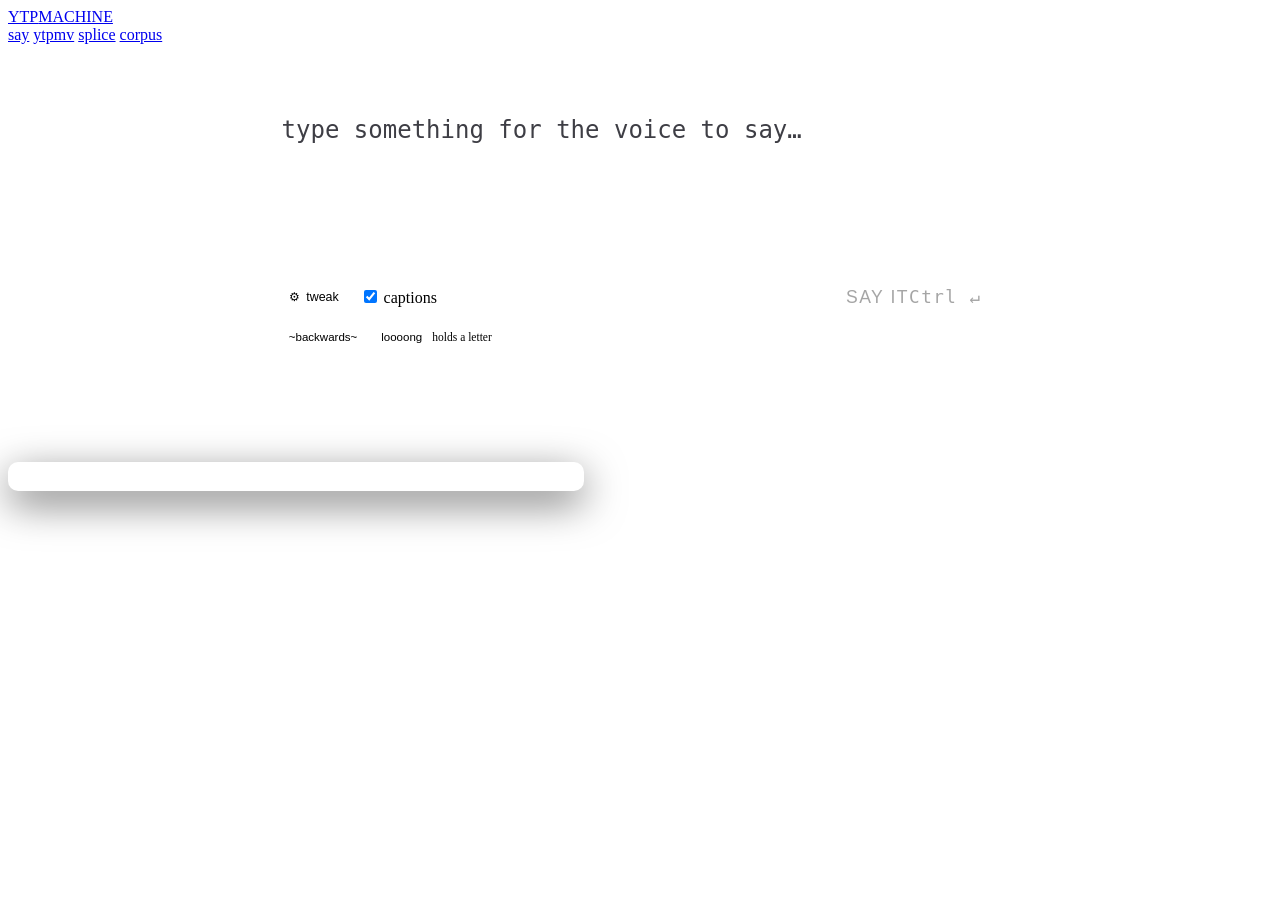
==== frontend/index.html @ 927f9fcd "A video that drops out mid-play is reloaded where it was, not declared gone Any playback error used " ====
<!DOCTYPE html>
<html lang="en">
<head>
  <meta charset="UTF-8" />
  <meta name="viewport" content="width=device-width, initial-scale=1.0" />
  <title>YTP Machine</title>
  <link rel="stylesheet" href="/theme.css">
<script src="/theme.js"></script>
  <style>
    main {
      width: min(760px, 100% - 2rem);
      margin: clamp(1.25rem, 5vh, 3rem) auto 3rem;
      display: flex; flex-direction: column; gap: 1rem;
    }

    /* ── Composer ── */
    .composer { padding: 1rem; }
    #input-wrap { position: relative; }
    #text-input {
      display: block; width: 100%;
      background: transparent; border: none; resize: none;
      font-size: clamp(1.15rem, 3.2vw, 1.5rem); line-height: 1.45;
      padding: .5rem .35rem .25rem; min-height: 5.5rem; max-height: 50vh;
      caret-color: var(--yellow);
    }
    #text-input:focus-visible { outline: none; }
    #text-view {
      font-size: clamp(1.15rem, 3.2vw, 1.5rem); line-height: 1.45;
      padding: .5rem .35rem .25rem; min-height: 5.5rem; max-height: 50vh; overflow-y: auto;
      white-space: pre-wrap; overflow-wrap: anywhere; cursor: text;
    }
    #text-view:focus-visible { outline: 1px dashed var(--line-2); border-radius: 6px; }
    #text-view .fxw { color: var(--yellow); border-bottom: 1px dashed rgba(255, 229, 0, .4); }
    #text-view .fxw.voiced { color: var(--violet); border-bottom-color: rgba(167, 139, 250, .5); }
    #text-view sup { font-size: .5em; margin-left: .1em; opacity: .75; }
    #text-input::placeholder { color: #3e3e45; }

    /* Live read of what will be said, word by word, as it is typed. */
    .chips { display: flex; flex-wrap: wrap; gap: .3rem; padding: .35rem .35rem .75rem; min-height: 1.9rem; }
    .chip {
      display: inline-flex; align-items: center; gap: .3rem;
      font-size: .74rem; line-height: 1; padding: .3rem .5rem; border-radius: 999px;
      border: 1px solid var(--line-2); color: var(--muted); background: var(--raised);
      animation: pop .18s var(--ease);
      white-space: nowrap;
    }
    .chip.found   { color: var(--green); border-color: #1d4d39; background: #0e1f18; }
    .chip.splice  { color: var(--amber); border-color: #5a4210; background: #211909; }
    .chip.noise   { color: var(--violet); border-color: #463763; background: #1a1526; }
    .chip.missing { color: var(--red); border-color: #5a1f1f; background: #220f0f; }
    .chip .mark { opacity: .7; font-size: .7rem; }
    .chip.more { color: var(--dim); border-style: dashed; }
    .chip .vo { font-size: .6rem; color: var(--violet); margin-left: .25rem; }
    .chip.sel { outline: 2px solid var(--yellow); outline-offset: 1px; }
    .pop .ph .title { flex: 1; min-width: 0; overflow: hidden; text-overflow: ellipsis; white-space: nowrap; }
    @keyframes pop { from { transform: scale(.85); opacity: 0; } to { transform: none; opacity: 1; } }

    .bar {
      display: flex; align-items: center; justify-content: space-between; gap: .75rem; flex-wrap: wrap;
      border-top: 1px solid var(--line); padding-top: .75rem;
    }
    .bar .left { display: flex; align-items: center; gap: .5rem; flex-wrap: wrap; }
    .ghost {
      display: inline-flex; align-items: center; gap: .4rem; cursor: pointer;
      background: transparent; border: 1px solid var(--line-2); border-radius: 999px;
      padding: .38rem .8rem; font-size: .78rem; color: var(--muted);
      transition: color .15s, border-color .15s, background .15s;
    }
    .ghost:hover { color: var(--text); border-color: #4a4a52; }
    .ghost[aria-expanded="true"] { color: #000; background: var(--yellow); border-color: var(--yellow); }
    .ghost .dot { width: 6px; height: 6px; border-radius: 50%; background: var(--amber); display: none; }
    .ghost.changed .dot { display: inline-block; }
    .ghost[aria-expanded="true"] .dot { background: #000; }


    .meter { color: var(--dim); font-size: .72rem; padding-left: .25rem; }
    .meter b { color: var(--muted); font-weight: 500; }
    .meter.warn, .meter.warn b { color: var(--amber); }

    .go {
      display: inline-flex; align-items: center; cursor: pointer;
      background: var(--yellow); color: #000; border: none; border-radius: 999px;
      font-family: Impact, 'Arial Black', sans-serif; font-size: 1.1rem; letter-spacing: 1.5px;
      padding: .6rem 1.4rem .55rem;
      box-shadow: 0 6px 20px rgba(255, 229, 0, .18);
      transition: transform .12s var(--ease), background .15s, box-shadow .15s, opacity .15s;
    }
    .go:hover { background: var(--yellow-2); box-shadow: 0 8px 26px rgba(255, 229, 0, .28); }
    .go:active { transform: scale(.97); }
    .go:disabled { opacity: .35; cursor: not-allowed; box-shadow: none; transform: none; }

    /* ── Tweaks ── */
    .tweaks {
      display: grid; grid-template-rows: 0fr; transition: grid-template-rows .28s var(--ease);
    }
    .tweaks.open { grid-template-rows: 1fr; }
    .tweaks > .inner { overflow: hidden; min-height: 0; }
    .tweaks .body { padding: 1rem .35rem .25rem; display: flex; flex-direction: column; gap: 1rem; }
    .presets { display: flex; flex-wrap: wrap; gap: .35rem; }
    .presets button {
      cursor: pointer; background: var(--raised); border: 1px solid var(--line-2); border-radius: 999px;
      padding: .32rem .75rem; font-size: .75rem; color: var(--muted); transition: all .15s;
    }
    .presets button:hover { color: var(--text); border-color: #4a4a52; }
    .presets button.on { color: #000; background: var(--yellow); border-color: var(--yellow); }
    .sliders { display: grid; grid-template-columns: repeat(auto-fit, minmax(210px, 1fr)); gap: .9rem 1.4rem; }
    .slider { display: grid; grid-template-columns: 1fr auto; gap: .35rem .5rem; align-items: center; }
    .slider .name { color: var(--muted); font-size: .75rem; }
    .slider output { color: var(--text); font-size: .75rem; font-variant-numeric: tabular-nums; }
    .slider input { grid-column: 1 / -1; }
    .toggles { display: flex; flex-wrap: wrap; gap: .6rem 1.4rem; }
    .sing-panel { border-top: 1px dashed var(--line); padding-top: .9rem; display: flex; flex-direction: column; gap: .9rem; }
    .sing-midi { display: flex; flex-wrap: wrap; align-items: center; gap: .5rem .8rem; color: var(--muted); font-size: .75rem; }
    .chip.sung { cursor: ns-resize; user-select: none; }
    .chip .note { color: var(--yellow); font-size: .68rem; }
    .voice-settings {
      display: flex; flex-wrap: wrap; align-items: center; gap: .5rem .9rem;
      border-top: 1px dashed var(--line); padding-top: .9rem; color: var(--dim); font-size: .72rem;
    }
    .voice-settings label { display: inline-flex; align-items: center; gap: .45rem; color: var(--muted); font-size: .75rem; }
    #units-input {
      width: 3.6rem; background: var(--raised); border: 1px solid var(--line-2); border-radius: 8px;
      padding: .35rem .4rem; text-align: center; font-size: .8rem; -moz-appearance: textfield;
    }
    #units-input::-webkit-inner-spin-button, #units-input::-webkit-outer-spin-button { -webkit-appearance: none; }
    .linkish { background: none; border: none; padding: 0; color: var(--dim); cursor: pointer; font-size: .72rem; text-decoration: underline dotted; }
    .linkish:hover { color: var(--yellow); }
    .voice-settings .linkish { margin-left: auto; }

    .helpers { display: flex; flex-wrap: wrap; align-items: center; gap: .35rem .6rem; padding: .8rem .35rem 0; color: var(--dim); font-size: .72rem; }
    .helpers button {
      cursor: pointer; background: none; border: 1px solid var(--line); border-radius: 6px;
      padding: .12rem .45rem; font-size: .72rem; color: var(--muted); transition: all .15s;
    }
    .helpers button:hover { color: var(--yellow); border-color: var(--yellow); }
    .helpers button.linkish { border: none; text-decoration: underline dotted; }
    .helpers button b { color: var(--dim); font-weight: 400; }

    /* ── Suggestions ── */
    #suggest-box {
      position: absolute; top: calc(100% + 4px); left: 0; right: 0; z-index: 20;
      background: #18181b; border: 1px solid var(--line-2); border-radius: 10px;
      box-shadow: 0 16px 40px rgba(0,0,0,.55); max-height: 250px; overflow-y: auto;
      opacity: 0; transform: translateY(-4px); pointer-events: none; transition: opacity .12s, transform .12s var(--ease);
    }
    #suggest-box.open { opacity: 1; transform: none; pointer-events: auto; }
    .suggest-item { display: flex; justify-content: space-between; gap: 1rem; padding: .45rem .8rem; cursor: pointer; font-size: .9rem; }
    .suggest-item:hover, .suggest-item.active { background: #24242a; }
    .suggest-item .s-meta { font-size: .68rem; border-radius: 999px; padding: .1rem .5rem; align-self: center; }
    .suggest-item.phrase .s-meta { color: var(--blue); background: #0b2230; }
    .suggest-item.vocab .s-meta { color: var(--green); background: #0e1f18; }

    /* ── Progress ── */
    .progress { margin-top: .9rem; }
    .progress .track { height: 3px; background: var(--line); border-radius: 999px; overflow: hidden; }
    #progress-bar { height: 100%; width: 0; background: var(--yellow); border-radius: 999px; transition: width .35s var(--ease); }
    .progress.indeterminate #progress-bar { width: 30%; animation: slide 1.3s ease-in-out infinite; }
    @keyframes slide { from { transform: translateX(-100%); } to { transform: translateX(340%); } }
    #status { margin-top: .5rem; font-size: .76rem; color: var(--muted); min-height: 1.1em; }
    #status.error { color: var(--red); }

    /* ── Result ── */
    .result { padding: .75rem; overflow: hidden; animation: rise .35s var(--ease); }
    @keyframes rise { from { transform: translateY(8px); opacity: 0; } to { transform: none; opacity: 1; } }
    .result video { display: block; width: 100%; border-radius: 8px; background: #000; aspect-ratio: 16 / 9; }
    .words { display: flex; flex-wrap: wrap; gap: .3rem; padding: .8rem .15rem .2rem; }
    .word {
      position: relative; display: inline-flex; align-items: center; gap: .25rem;
      font-size: .8rem; padding: .28rem .55rem; border-radius: 7px; cursor: pointer;
      border: 1px solid var(--line-2); background: var(--raised); color: var(--muted);
      transition: transform .12s var(--ease), background .15s, color .15s, border-color .15s, box-shadow .15s;
    }
    .word:hover { transform: translateY(-1px); }
    .word.found   { color: var(--green); border-color: #1d4d39; }
    .word.run     { color: var(--blue); border-color: #164560; }
    .word.spliced { color: var(--amber); border-color: #5a4210; }
    .word.spliced.approx { border-style: dashed; }
    .word.missing { color: var(--red); border-color: #5a1f1f; cursor: default; }
    .word.now { background: var(--yellow); color: #000; border-color: var(--yellow); box-shadow: 0 0 0 3px rgba(255,229,0,.15); }
    /* Floated above the word rather than inline: widening a word on hover
       reflowed every line after it, and a clicked word stayed wide. */
    .word .acts {
      position: absolute; bottom: calc(100% - 3px); left: 50%; transform: translateX(-50%); z-index: 5;
      display: inline-flex; gap: .15rem; padding: .2rem .35rem; border-radius: 7px;
      background: var(--surface); border: 1px solid var(--line-2); box-shadow: 0 6px 18px rgba(0,0,0,.45);
      opacity: 0; pointer-events: none; transition: opacity .12s;
    }
    .word:hover .acts, .word:focus-visible .acts, .word .acts:focus-within { opacity: 1; pointer-events: auto; }
    .word .acts > * {
      background: none; border: none; cursor: pointer; font-size: .72rem; line-height: 1; padding: 0 .12rem;
      color: inherit; text-decoration: none; opacity: .65;
    }
    .word .acts > *:hover { opacity: 1; }
    .word .acts .on { opacity: 1; }
    .word.voted-down { opacity: .55; }
    .chip { cursor: pointer; }
    .chip .fx { color: var(--violet); font-size: .66rem; }
    .pop {
      position: absolute; z-index: 60; width: 34rem; max-width: calc(100vw - 2rem);
      background: var(--surface); border: 1px solid var(--line-2); border-radius: 10px;
      box-shadow: 0 12px 40px rgba(0,0,0,.55); padding: .7rem .8rem; display: flex; flex-direction: column; gap: .5rem;
    }
    .pop .ph { color: var(--text); font-size: .8rem; display: flex; justify-content: space-between; gap: .5rem; }
    .pop .row { display: grid; grid-template-columns: 5.2rem 1fr; align-items: center; gap: .5rem; }
    .pop { gap: .85rem; padding: .9rem 1rem; }
    .pop .sliders { grid-template-columns: repeat(auto-fit, minmax(14rem, 1fr)); }
    .pop .row > span { color: var(--dim); font-size: .7rem; }
    .pop .seg { display: flex; flex-wrap: wrap; gap: .25rem; }
    .pop .seg button { padding: .22rem .5rem; font-size: .7rem; border-radius: 999px; color: var(--muted); }
    .pop .seg button.on { background: var(--yellow); border-color: var(--yellow); color: #000; }
    .pop .kinds { display: flex; flex-direction: column; gap: .3rem; }
    .pop .glitches { display: flex; flex-wrap: wrap; gap: .3rem; }
    .pop .glitches button { padding: .2rem .5rem; font-size: .72rem; border-radius: 999px; }
    .pop .glitches button.on { border-color: var(--yellow); color: var(--yellow); }
    .pop .clips { display: flex; flex-direction: column; gap: .25rem; max-height: 13rem; overflow-y: auto; }
    .pop .clip { display: grid; grid-template-columns: 1.6rem 1fr auto; gap: .5rem; align-items: center; padding: .3rem .45rem; border-radius: 7px; text-align: left; white-space: normal; justify-content: stretch; }
    .pop .clip.on { border-color: var(--yellow); }
    .pop .clip .src { color: var(--text); font-size: .72rem; overflow: hidden; text-overflow: ellipsis; white-space: nowrap; }
    .pop .clip .meta { color: var(--dim); font-size: .66rem; white-space: nowrap; }
    .pop .clip .play { width: 1.6rem; height: 1.6rem; padding: 0; border-radius: 50%; }
    .pop .kinds button { justify-content: flex-start; font-size: .75rem; }
    @media (hover: none) { .word:focus .acts { opacity: 1; pointer-events: auto; } }
    .result-bar { display: flex; align-items: center; justify-content: space-between; gap: .6rem; flex-wrap: wrap; padding: .6rem .15rem .1rem; }
    #summary { color: var(--dim); font-size: .74rem; }
    .result-bar .acts2 { display: flex; gap: .4rem; }
    .legend { display: flex; flex-wrap: wrap; gap: .8rem; padding: .3rem .15rem 0; color: var(--dim); font-size: .68rem; }
    .legend i { display: inline-block; width: 7px; height: 7px; border-radius: 50%; margin-right: .3rem; vertical-align: middle; }

    /* ── History ── */
    .history h3 { font-size: .7rem; letter-spacing: 1.5px; text-transform: uppercase; color: var(--dim); font-weight: 500; margin: .5rem .25rem .5rem; }
    #history-list { display: flex; flex-direction: column; gap: .3rem; }
    .past {
      display: flex; align-items: center; gap: .75rem; width: 100%; text-align: left; cursor: pointer;
      background: transparent; border: 1px solid transparent; border-radius: 10px; padding: .55rem .7rem;
      color: var(--muted); transition: background .15s, border-color .15s, color .15s;
    }
    .past:hover { background: var(--surface); border-color: var(--line); color: var(--text); }
    .past.current { border-color: var(--line-2); color: var(--text); }
    .past .play { color: var(--yellow); font-size: .8rem; }
    .past .said { flex: 1; overflow: hidden; text-overflow: ellipsis; white-space: nowrap; font-size: .82rem; }
    .past .when { color: var(--dim); font-size: .7rem; white-space: nowrap; }

    footer { text-align: center; color: #3c3c43; font-size: .7rem; padding: 0 1rem 2rem; line-height: 1.9; }
    footer b { color: var(--dim); font-weight: 500; }

    @media (max-width: 640px) {
      .bar { flex-direction: column-reverse; align-items: stretch; }
      .go { justify-content: center; padding: .8rem; }
      .go kbd { display: none; }
    }
  </style>
</head>
<body>

<header class="top">
  <a class="brand" href="/">YTP<span>MACHINE</span></a>
  <nav aria-label="Pages">
    <a class="on" href="/">say</a>
    <a href="/ytpmv.html">ytpmv</a>
    <a href="/splice.html">splice</a>
    <a href="/editor.html">corpus</a>
  </nav>
  <div class="spacer"></div>
  <label class="pill-select" id="corpus-wrap" hidden>voice <select id="corpus-select"></select></label>
</header>

<main>
  <section class="card composer">
    <form id="form" autocomplete="off">
      <div id="input-wrap">
        <textarea id="text-input" rows="2" spellcheck="false" aria-label="What should be said"
                  placeholder="type something for the voice to say…"></textarea>
        <div id="text-view" tabindex="0" role="button" hidden
             title="click to edit; words with effects are marked, hover one to see them"></div>
        <div id="suggest-box" role="listbox"></div>
      </div>
      <div id="chips" class="chips" aria-live="polite"></div>

      <div class="bar">
        <div class="left">
          <button type="button" class="ghost" id="tweak-btn" aria-expanded="false" aria-controls="tweaks">
            <span aria-hidden="true">⚙</span> tweak <span class="dot" title="changed from the defaults"></span>
          </button>
          <label class="switch" title="Burn each word onto the picture as it is said">
            <input type="checkbox" id="subtitles" checked><span class="track"></span> captions
          </label>
          <span id="input-meter" class="meter"></span>
        </div>
        <button type="submit" id="submit-btn" class="go">SAY IT<kbd>Ctrl ↵</kbd></button>
      </div>

      <div class="tweaks" id="tweaks">
        <div class="inner">
          <div class="body">
            <div class="presets" id="presets" role="group" aria-label="Presets"></div>
            <div class="sliders" id="sliders"></div>
            <div class="toggles" id="toggles"></div>
            <div class="sing-panel" id="sing-panel" hidden>
              <div class="section-label" style="margin:0">the tune</div>
              <div class="sliders" id="sing-sliders"></div>
              <div class="sing-midi">
                <label title="Sing to the top line of a MIDI file instead of a tune shape, one note a word">tune from a MIDI
                  <input type="file" id="sing-file" accept=".mid,.midi,audio/midi"></label>
                <select id="sing-part" hidden title="Which part of the file is the tune"></select>
                <span id="sing-midi-name" class="hint"></span>
                <button type="button" class="linkish" id="sing-midi-clear" hidden>use the tune shape</button>
              </div>
              <div class="hint"><b>Click a word chip</b> to move that word up or down from the tune.</div>
            </div>
            <div class="voice-settings" id="splice-wrap" hidden>
              <span>for this voice</span>
              <label title="How hard to try for a word the voice never said">effort
                <select id="splice-select">
                  <option value="strict">strict — real clips only</option>
                  <option value="loose">loose — near-enough sounds</option>
                  <option value="desperate">desperate — say it regardless</option>
                </select>
              </label>
              <label title="How many pieces a word may be built from. Every piece is a join, and a join is where a splice sounds like one.">pieces
                <input id="units-input" type="number" min="2" max="24" step="1">
              </label>
              <button type="button" class="linkish" id="tweak-reset">reset tweaks</button>
            </div>
          </div>
        </div>
      </div>

      <div class="helpers">
        <span><button type="button" data-insert="~word~">~backwards~</button></span>
        <span><button type="button" data-insert="sooooo">loooong</button> holds a letter</span>
        <span id="noise-box" hidden>· noises: <span id="noise-list"></span></span>
      </div>
    </form>

    <div class="progress" id="progress" hidden>
      <div class="track"><div id="progress-bar"></div></div>
    </div>
    <div id="status" role="status"></div>
  </section>

  <section class="card result" id="result" hidden>
    <video id="output-video" controls playsinline></video>
    <div class="words" id="word-results"></div>
    <div class="legend">
      <span><i style="background:var(--blue)"></i>real phrase</span>
      <span><i style="background:var(--green)"></i>clip</span>
      <span><i style="background:var(--amber)"></i>spliced</span>
      <span><i style="background:var(--red)"></i>missing</span>
      <span>click a word to jump to it</span>
    </div>
    <div class="result-bar">
      <span id="summary"></span>
      <div class="acts2">
        <button type="button" class="btn" id="same-btn" title="This exact video again, same takes and same chaos, with the settings as they are now" hidden>⟲ same</button>
        <button type="button" class="btn" id="again-btn" title="Same words, picked again">↻ again</button>
        <a class="btn primary" id="download-link" download>⤓ download</a>
      </div>
    </div>
  </section>

  <section class="history" id="history" hidden>
    <h3>recent</h3>
    <div id="history-list"></div>
  </section>
</main>

<footer>
  <span id="stats"></span>
</footer>

<script>
(() => {
  const $ = (id) => document.getElementById(id);
  const textInput = $('text-input'), submitBtn = $('submit-btn'), statusEl = $('status');
  const store = {
    get(k, d) { try { const v = JSON.parse(localStorage.getItem(k)); return v ?? d; } catch { return d; } },
    set(k, v) { try { localStorage.setItem(k, JSON.stringify(v)); } catch {} },
  };
  const esc = (s) => String(s ?? '').replace(/[&<>"]/g, c => ({ '&': '&amp;', '<': '&lt;', '>': '&gt;', '"': '&quot;' }[c]));

  // Every response through here, so a proxy's HTML error page is reported as
  // what it is rather than as a JSON parse error.
  async function fetchJson(url, opts) {
    let r;
    try { r = await fetch(url, opts); } catch (e) { return { error: `could not reach the server (${e.message})` }; }
    const raw = await r.text();
    try { return { ok: r.ok, status: r.status, data: JSON.parse(raw) }; }
    catch { return { error: `the server replied ${r.status} with something that isn't JSON` + (raw.trim() ? ` — ${raw.trim().slice(0, 120)}` : '') }; }
  }
  const postJson = (url, body) => fetchJson(url, { method: 'POST', headers: { 'Content-Type': 'application/json' }, body: JSON.stringify(body) });

  // ── Settings ──────────────────────────────────────────────────────────────
  // What app/generate.py's OPTIONS accepts. Kept in this browser, sent with
  // every sentence.
  const SLIDERS = [
    { key: 'speed', name: 'speed', min: 0.5, max: 2, step: 0.05, def: 1, fmt: v => `${v.toFixed(2)}×`,
      hint: 'The whole video faster or slower. The voice keeps its pitch.' },
    { key: 'pitch', name: 'pitch', min: -12, max: 12, step: 1, def: 0, fmt: v => v === 0 ? 'as recorded' : `${v > 0 ? '+' : ''}${v} semitones`,
      hint: 'Higher or lower, at the same speed.' },
    { key: 'word_gap', name: 'gap between words', min: 0, max: 0.6, step: 0.01, def: 0.03, fmt: v => `${Math.round(v * 1000)} ms`,
      hint: 'A held frame and a moment of silence between separate words.' },
    { key: 'sentence_pause', name: 'pause at a full stop', min: 0, max: 2, step: 0.05, def: 0.5, fmt: v => `${v.toFixed(2)} s`,
      hint: 'How long a . ! or ? waits before the next sentence.' },
    { key: 'chaos', name: 'chaos', min: 0, max: 1, step: 0.05, def: 0,
      fmt: v => v ? `${Math.round(v * 100)}% of words` : 'none',
      hint: 'How many words get wrecked at random: shaking, colours, earrape, stutters, boomerangs. The YTP knob.' },
    { key: 'pause_style', name: 'at a full stop', min: 0, max: 2, step: 1, def: 0,
      fmt: v => ['cut to them saying nothing', 'freeze on the last frame', 'no pause at all'][v],
      hint: 'What happens for the length of the full-stop pause: footage of the speaker being quiet, the last frame held still, or straight on to the next sentence.' },
    { key: 'stretch', name: 'held letter', min: 0.02, max: 0.35, step: 0.01, def: 0.09, fmt: v => `${Math.round(v * 1000)} ms a letter`,
      hint: 'Type a letter several times — loooong — and it is held this much longer for every extra one.' },
    { key: 'sing_amount', name: 'tune strength', min: 0, max: 1, step: 0.05, def: 1, sing: true,
      fmt: v => v >= 1 ? 'robot' : v <= 0 ? 'as spoken' : `${Math.round(v * 100)}%`,
      hint: 'How hard each word is pulled onto its note. Full is the autotune sound; less keeps some of the speech in it.' },
    { key: 'sing_vibrato', name: 'vibrato', min: 0, max: 1, step: 0.05, def: 0, sing: true,
      fmt: v => v ? `${v.toFixed(2)} semitones` : 'none', hint: 'A wobble on held notes, growing in as a singer does.' },
    { key: 'sing_cute', name: 'cute', min: 0, max: 1, step: 0.05, def: 0, sing: true,
      fmt: v => v ? `${Math.round(v * 100)}%` : 'as recorded', hint: 'Higher, and a smaller throat: the Miku knob.' },
    { key: 'sing_key', name: 'key', min: 0, max: 11, step: 1, def: 0, sing: true,
      fmt: v => ['C','C♯','D','E♭','E','F','F♯','G','A♭','A','B♭','B'][v],
      hint: 'With sing on, the key the tune is in.' },
    { key: 'sing_shape', name: 'tune', min: 0, max: 4, step: 1, def: 0, sing: true,
      fmt: v => ['up and down', 'rising', 'falling', 'wandering', 'twinkle twinkle'][v],
      hint: 'With sing on, the shape of the tune: one note a word.' },
  ];
  const TOGGLES = [
    { key: 'clean_takes', name: 'clean takes', def: true,
      hint: 'Prefer recordings of a word said before a pause. Far fewer clipped endings and bits of the next word, at the cost of some variety.' },
    { key: 'phrases', name: 'real phrases', def: true,
      hint: 'When several words were said together somewhere, play that recording instead of cutting word by word. Off is choppier.' },
    { key: 'sing', name: 'sing', def: false,
      hint: 'Every word tuned onto a note of a tune, autotune style. Held letters make longer notes.' },
    { key: 'vocode', name: 'vocoder', def: false,
      hint: 'Every word played by a synth chord that speaks it, robot-choir style. It plays the same tune singing would: the key, the tune shape, a MIDI melody, or a note set on a word.' },
  ];
  // Singing and the vocoder both put words on a tune, and share its controls.
  const tuned = () => opts.sing || opts.vocode;
  const DEFAULTS = Object.fromEntries([...SLIDERS, ...TOGGLES].map(o => [o.key, o.def]));
  Object.assign(DEFAULTS, { sing_midi: '', sing_part: '' });
  const PRESETS = [
    { name: 'natural', opts: {} },
    { name: 'choppy', opts: { phrases: false, clean_takes: false, word_gap: 0.12, sentence_pause: 0.3 } },
    { name: 'rapid fire', opts: { speed: 1.35, word_gap: 0, sentence_pause: 0.15 } },
    { name: 'chipmunk', opts: { pitch: 7, speed: 1.2 } },
    { name: 'slow and low', opts: { pitch: -5, speed: 0.75, sentence_pause: 0.9 } },
    { name: 'drawn out', opts: { stretch: 0.2, word_gap: 0.08, speed: 0.9 } },
    { name: 'chickenpika', opts: { chaos: 0.55, speed: 1.3, word_gap: 0, sentence_pause: 0.15, phrases: false } },
    { name: 'sing', opts: { sing: true, stretch: 0.15, word_gap: 0.06 } },
    { name: 'miku', opts: { sing: true, sing_cute: 0.8, sing_vibrato: 0.3, stretch: 0.18, word_gap: 0.05, sing_shape: 3 } },
  ];
  let opts = Object.assign({}, DEFAULTS, store.get('ytp-opts', {}));

  function drawSettings() {
    const slider = o => `
      <label class="slider" title="${esc(o.hint)}">
        <span class="name">${esc(o.name)}</span><output data-out="${o.key}"></output>
        <input type="range" data-opt="${o.key}" min="${o.min}" max="${o.max}" step="${o.step}">
      </label>`;
    $('sliders').innerHTML = SLIDERS.filter(o => !o.sing).map(slider).join('');
    $('sing-sliders').innerHTML = SLIDERS.filter(o => o.sing).map(slider).join('');
    $('toggles').innerHTML = TOGGLES.map(o => `
      <label class="switch" title="${esc(o.hint)}">
        <input type="checkbox" data-opt="${o.key}"><span class="track"></span> ${esc(o.name)}
      </label>`).join('');
    $('presets').innerHTML = PRESETS.map((p, i) => `<button type="button" data-preset="${i}">${esc(p.name)}</button>`).join('');
    syncSettings();
  }
  function syncSettings() {
    for (const o of SLIDERS) {
      const el = document.querySelector(`input[data-opt="${o.key}"]`);
      el.value = opts[o.key];
      el.style.setProperty('--p', `${(opts[o.key] - o.min) / (o.max - o.min) * 100}%`);
      document.querySelector(`output[data-out="${o.key}"]`).textContent = o.fmt(Number(opts[o.key]));
    }
    for (const o of TOGGLES) document.querySelector(`input[data-opt="${o.key}"]`).checked = !!opts[o.key];
    const same = (p) => Object.keys(DEFAULTS).every(k => (k in p.opts ? p.opts[k] : DEFAULTS[k]) === opts[k]);
    document.querySelectorAll('#presets button').forEach(b => b.classList.toggle('on', same(PRESETS[b.dataset.preset])));
    $('tweak-btn').classList.toggle('changed', !same(PRESETS[0]));
    $('sing-panel').hidden = !tuned();
    drawSingMidi();
    store.set('ytp-opts', opts);
  }
  for (const box of ['sliders', 'sing-sliders']) $(box).addEventListener('input', (e) => {
    const k = e.target.dataset.opt; if (!k) return;
    opts[k] = Number(e.target.value); syncSettings();
  });
  // The tune from a MIDI file: uploaded to the YTPMV, which keeps it and says
  // what parts it has. Only its id and the part chosen are kept here.
  let singParts = store.get('ytp-sing-parts', null);
  function drawSingMidi() {
    const on = !!opts.sing_midi;
    $('sing-midi-clear').hidden = !on;
    $('sing-part').hidden = !on || !singParts;
    $('sing-midi-name').textContent = on ? (singParts?.name || 'a MIDI file') : '';
    if (on && singParts) {
      $('sing-part').innerHTML = `<option value="">the lead</option>` + singParts.parts
        .map(p => `<option value="${esc(p.id)}">${esc(p.name)} (${esc(p.role)})</option>`).join('');
      $('sing-part').value = opts.sing_part || '';
    }
  }
  $('sing-file').addEventListener('change', async (e) => {
    const f = e.target.files[0]; if (!f) return;
    $('sing-midi-name').textContent = 'reading it…';
    const fd = new FormData(); fd.append('midi', f);
    const res = await fetchJson('/api/ytpmv/midi', { method: 'POST', body: fd });
    e.target.value = '';
    if (!res.ok) { $('sing-midi-name').textContent = res.error || res.data?.detail || 'that file would not read'; return; }
    singParts = { name: f.name, parts: (res.data.parts || []).filter(p => !String(p.role).startsWith('drums')) };
    store.set('ytp-sing-parts', singParts);
    opts.sing_midi = res.data.midi_id; opts.sing_part = ''; syncSettings();
  });
  $('sing-part').addEventListener('change', (e) => { opts.sing_part = e.target.value; syncSettings(); });
  $('sing-midi-clear').addEventListener('click', () => { opts.sing_midi = ''; opts.sing_part = ''; syncSettings(); });
  $('toggles').addEventListener('change', (e) => {
    const k = e.target.dataset.opt; if (!k) return;
    opts[k] = e.target.checked; syncSettings();
    if (k === 'sing') drawChips();
  });
  $('presets').addEventListener('click', (e) => {
    const b = e.target.closest('button[data-preset]'); if (!b) return;
    opts = Object.assign({}, DEFAULTS, PRESETS[b.dataset.preset].opts); syncSettings();
  });
  $('tweak-reset').addEventListener('click', () => { opts = Object.assign({}, DEFAULTS); syncSettings(); });
  drawSettings();

  const tweaks = $('tweaks'), tweakBtn = $('tweak-btn');
  function openTweaks(on) {
    tweaks.classList.toggle('open', on);
    tweakBtn.setAttribute('aria-expanded', String(on));
    store.set('ytp-tweaks-open', on);
  }
  tweakBtn.addEventListener('click', () => openTweaks(!tweaks.classList.contains('open')));
  openTweaks(store.get('ytp-tweaks-open', false));
  $('subtitles').checked = store.get('ytp-captions', true);
  $('subtitles').addEventListener('change', () => store.set('ytp-captions', $('subtitles').checked));

  // ── The voice, and its own settings ──────────────────────────────────────
  async function loadStats() {
    const r = await fetchJson('/api/stats');
    if (!r.ok) return;
    const d = r.data;
    $('stats').innerHTML = `<b>${d.total_clips.toLocaleString()}</b> clips · <b>${d.unique_words.toLocaleString()}</b> words · <b>${d.sources.toLocaleString()}</b> videos`;
  }
  // Every corpus, for giving words another voice. The first is the active one.
  let voices = [];
  const voiceName = (slug) => (voices.find(c => c.slug === slug) || { name: slug }).name;
  async function loadCorpora() {
    const r = await fetchJson('/api/corpora');
    if (!r.ok || !r.data.corpora) return;
    voices = r.data.corpora.filter(c => !c.error).sort((a, b) => b.active - a.active);
    drawView();                       // the folded text names voices by name, not slug
    if (r.data.corpora.length < 2) return;
    $('corpus-select').innerHTML = r.data.corpora.map(c =>
      `<option value="${esc(c.slug)}"${c.active ? ' selected' : ''}${c.error ? ' disabled' : ''}>${esc(c.name)}${c.error ? ' (unreadable)' : ''}</option>`).join('');
    $('corpus-wrap').hidden = false;
  }
  async function loadSpliceMode() {
    const r = await fetchJson('/api/splice-mode');
    if (!r.ok) return;
    if (r.data.mode) $('splice-select').value = r.data.mode;
    $('splice-wrap').hidden = false;
  }
  async function loadMaxUnits() {
    const r = await fetchJson('/api/max-units');
    if (!r.ok) return;
    const u = $('units-input');
    u.min = r.data.min; u.max = r.data.max; u.value = r.data.units;
    u.title = `${r.data.min}-${r.data.max}, normally ${r.data.default}`;
  }
  $('splice-select').addEventListener('change', async () => {
    const el = $('splice-select'); el.disabled = true;
    const r = await postJson('/api/splice-mode', { mode: el.value });
    if (!r.ok) await loadSpliceMode();
    el.disabled = false;
  });
  $('units-input').addEventListener('change', async () => {
    const el = $('units-input'), units = parseInt(el.value, 10);
    if (!Number.isFinite(units)) return loadMaxUnits();
    el.disabled = true;
    const r = await postJson('/api/max-units', { units });
    if (!r.ok) await loadMaxUnits();
    el.disabled = false;
  });
  // Switching the voice switches it for everyone, the bot included; the
  // vocabulary and noises belong to it and come with it.
  $('corpus-select').addEventListener('change', async () => {
    const el = $('corpus-select'); el.disabled = true;
    const r = await postJson('/api/corpus', { slug: el.value });
    if (!r.ok) await loadCorpora();
    else { await Promise.all([loadStats(), loadWords(), loadNoises(), loadSpliceMode(), loadMaxUnits()]); }
    el.disabled = false;
  });

  // ── What the voice can say ───────────────────────────────────────────────
  let vocab = null, noises = {};
  async function loadWords() {
    const r = await fetchJson('/api/words');
    if (r.ok) { vocab = r.data.words; drawChips(); }
  }
  async function loadNoises() {
    const r = await fetchJson('/api/noises');
    noises = (r.ok && r.data.noises) || {};
    drawNoises(false);
  }
  // The commonest few, and the rest behind a button: a voice with twenty
  // kinds of noise otherwise buries the box under them.
  function drawNoises(all) {
    const kinds = Object.entries(noises).sort((a, b) => b[1] - a[1]);
    $('noise-box').hidden = !kinds.length;
    const shown = all ? kinds : kinds.slice(0, 5);
    $('noise-list').innerHTML = shown.map(([k, n]) => `<button type="button" data-insert="*${esc(k)}*">*${esc(k)}* <b>${n}</b></button>`).join(' ')
      + (kinds.length > shown.length ? ` <button type="button" class="linkish" data-more-noises>+${kinds.length - shown.length} more</button>` : '');
  }

  // Mirrors the server's tokeniser closely enough to preview it. The video is
  // always tokenised server-side; a drift here is a wrong colour on a chip.
  const UNIT_WORDS = { km: 'kilometers', kmh: 'kilometers per hour', kph: 'kilometers per hour', mph: 'miles per hour',
    kg: 'kilograms', hp: 'horsepower', kw: 'kilowatts', nm: 'newton metres', mm: 'millimeters', cm: 'centimeters', ml: 'millilitres' };
  const UNITS_AFTER_NUM = { l: 'litres', m: 'meters', g: 'grams', k: 'thousand', t: 'tonnes' };
  const DECADES = { 20: 'twenties', 30: 'thirties', 40: 'forties', 50: 'fifties', 60: 'sixties', 70: 'seventies', 80: 'eighties', 90: 'nineties' };
  const ABBREV = { mk: 'mark' };
  const STRIP = /^[.,!?;:'"()\[\]]+|[.,!?;:'"()\[\]]+$/g;

  // "loooong" -> "long": the spelling the corpus has heard most, as the server picks it.
  function unstretch(tok) {
    const m = tok.match(/^([A-Za-z]+)[.,!?;:'"()\]]*$/);
    if (!m) return null;
    const raw = m[1].toLowerCase();
    const known = vocab && raw in vocab;
    if (known) return null;
    const runs = [];
    raw.replace(/([a-z])\1+/g, (s, _c, off) => { runs.push([off, s.length]); return s; });
    const use = runs.filter(([, n]) => n >= 3 || n === 2);
    if (!use.length || use.length > 6) return null;
    let best = null, bestCount = -1;
    for (let mask = 0; mask < (1 << use.length); mask++) {
      let w = '', at = 0;
      use.forEach(([p, n], k) => { w += raw.slice(at, p) + raw[p].repeat((mask >> k) & 1 ? 2 : 1); at = p + n; });
      w += raw.slice(at);
      const c = (vocab && vocab[w]) || 0;
      if (c > bestCount || (c === bestCount && w.length < best.length)) { best = w; bestCount = c; }
    }
    // Only doubled letters: English is full of them ("fully", "ass"), and
    // the page has only the corpus's words, not the dictionary the server
    // also checks. So a double reads as held only when shrinking it gives a
    // word the corpus has heard -- "soo" is "so" -- never a made-up one.
    if (!use.some(([, n]) => n >= 3) && !(vocab && vocab[best] && best.length > 1)) return null;
    return best === raw ? null : best;
  }

  function spokenWords(tok) {
    const raw = tok.replace(/[^\w]/g, '').toLowerCase();
    if (raw && vocab && raw in vocab) return [raw];
    const out = [];
    for (let atom of tok.split(/[/–—-]+/)) {
      atom = atom.replace(/^[$£€]/, '').replace(/%$/, '').replace(STRIP, '').toLowerCase();
      if (!atom) continue;
      if (/^\d+(\.\d+)?$/.test(atom) || /^\d+(st|nd|rd|th)$/.test(atom)) { out.push({ number: atom }); continue; }
      const dec = atom.match(/^(?:19|20)?(\d0)s$/);
      if (dec && DECADES[dec[1]]) { out.push(DECADES[dec[1]]); continue; }
      if (UNIT_WORDS[atom]) { out.push(...UNIT_WORDS[atom].split(' ')); continue; }
      if (ABBREV[atom]) { out.push(ABBREV[atom]); continue; }
      const parts = atom.match(/\d+|[a-z]+/g) || [];
      if (parts.length > 1) {
        let afterNum = false;
        for (const p of parts) {
          if (/^\d+$/.test(p)) { out.push({ number: p }); afterNum = true; continue; }
          out.push(...(UNIT_WORDS[p] || (afterNum && UNITS_AFTER_NUM[p]) || ABBREV[p] || p).split(' '));
          afterNum = false;
        }
        continue;
      }
      const w = atom.replace(/[^\w]/g, '');
      if (w) out.push(w);
    }
    return out;
  }

  // Each typed token as the chips that preview it.
  function preview(text) {
    const chips = [];
    let ti = -1;
    for (let tok of text.split(/\s+/)) {
      if (!tok) continue;
      ti++;
      const { base, note, fx, punct } = splitTok(tok);
      const at = chips.length;
      tokens(base + punct);
      for (const c of chips.slice(at)) Object.assign(c, { ti, note, fx: Object.keys(fx).length ? fx : null });
    }
    return chips;

    function tokens(tok) {
      let rev = false;
      const r = tok.match(/^~(.+?)~([.!?"')\]]*)$/);
      if (r) { rev = true; tok = r[1] + r[2]; }
      const nz = tok.match(/^\*([A-Za-z]+)\*[.!?]*$/);
      if (nz) {
        const k = nz[1].toLowerCase();
        chips.push({ label: `*${k}*`, cls: k in noises ? 'noise' : 'splice', rev, title: k in noises ? 'a noise this voice makes' : 'no such noise — the word is said instead' });
        return;
      }
      const held = unstretch(tok);
      if (held) {
        chips.push({ label: held, cls: vocab && held in vocab ? 'found' : 'splice', rev, held: true, title: `said as "${held}", held` });
        return;
      }
      for (const w of spokenWords(tok)) {
        if (typeof w === 'object') { chips.push({ label: w.number, cls: '', rev, title: 'a number, said in words' }); continue; }
        const found = vocab ? w in vocab : null;
        chips.push({ label: w, cls: found === null ? '' : found ? 'found' : 'splice', rev,
                     title: found === null ? '' : found ? `${vocab[w]} recording${vocab[w] === 1 ? '' : 's'}` : 'no recording — built from sounds' });
      }
    }
  }

  // A word's markup, which the chip menu writes so nobody has to type it:
  // word^+2{pause=0.5,rate=0.8,pitch=2,vol=6,emph=strong,spell}. The same
  // patterns as app/generate.py's MARK and FX.
  const NOTE_MARK = /^(.*?)\^([+-]?\d{1,2}|[A-Ga-g][#b]?-?\d)([.,!?;:"')\]]*)$/;
  const FX_MARK = /^(.*?)\{([\w=.,+\- ]*)\}([.,!?;:"')\]]*)$/;
  function splitTok(tok) {
    let fx = {}, note = null, punct = '';
    const f = tok.match(FX_MARK);
    if (f && f[1]) {
      tok = f[1]; punct = f[3];
      for (const item of f[2].split(',')) {
        const [k, v] = item.split('=');
        if (k) fx[k.trim()] = v === undefined ? true : (['emph', 'v'].includes(k.trim()) ? v.trim() : Number(v));
      }
    }
    const m = tok.match(NOTE_MARK);
    if (m && m[1]) { tok = m[1]; note = m[2]; punct = m[3] + punct; }
    const b = tok.match(/^(.*?)([.,!?;:"')\]]*)$/);
    return { base: b[1], note, fx, punct: b[2] + punct };
  }
  function joinTok({ base, note, fx, punct }) {
    const body = Object.entries(fx).filter(([, v]) => v !== undefined && v !== null && v !== false)
      .map(([k, v]) => v === true ? k : `${k}=${v}`).join(',');
    return `${base}${note ? `^${note}` : ''}${body ? `{${body}}` : ''}${punct}`;
  }
  // One word by its index, or several: a selection is edited in one go, so
  // the chips and the text redraw once rather than once a word.
  function editTok(ti, change) {
    const want = new Set([].concat(ti));
    const parts = textInput.value.split(/(\s+)/);
    let n = -1;
    for (let j = 0; j < parts.length; j++) {
      if (j % 2 || !parts[j] || !want.has(++n)) continue;
      const t = splitTok(parts[j]);
      change(t);
      parts[j] = joinTok(t);
    }
    textInput.value = parts.join('');
    textInput.dispatchEvent(new Event('input'));
  }
  function tokAt(ti) {
    return splitTok(textInput.value.split(/\s+/).filter(Boolean)[ti] || '');
  }

  // One floating menu, for a chip's effects or a result word's report.
  const pop = document.createElement('div');
  pop.className = 'pop'; pop.hidden = true;
  document.body.appendChild(pop);
  function openPop(anchor, html, wire) {
    pop.innerHTML = html; pop.hidden = false;
    const r = anchor.getBoundingClientRect();
    pop.style.left = `${Math.max(8, Math.min(window.scrollX + r.left, window.scrollX + document.documentElement.clientWidth - pop.offsetWidth - 8))}px`;
    pop.style.top = `${window.scrollY + r.bottom + 6}px`;
    wire(pop);
  }
  // composedPath, not contains: a choice redraws the menu, detaching the button that was clicked.
  function closePop() {
    pop.hidden = true;
    if (sel.length) { sel = []; drawChips(); }
  }
  document.addEventListener('click', (e) => { const path = e.composedPath(); if (!pop.hidden && !path.includes(pop) && !path.some(n => n.matches && n.matches('.chip, .word .acts'))) closePop(); });
  document.addEventListener('keydown', (e) => { if (e.key === 'Escape') closePop(); });

  // The words the menu is editing, by token index. Click a word to pick it,
  // shift-click another to take in everything between; "whole sentence"
  // widens it to the full stops either side.
  let sel = [], selAnchor = null;
  const span = (a, b) => Array.from({ length: Math.abs(b - a) + 1 }, (_, k) => Math.min(a, b) + k);
  function sentenceOf(ti) {
    const toks = textInput.value.split(/\s+/).filter(Boolean);
    const stop = (t) => /[.!?]["')\]]*$/.test(splitTok(t).punct);
    let a = ti, b = ti;
    while (a > 0 && !stop(toks[a - 1])) a--;
    while (b < toks.length - 1 && !stop(toks[b])) b++;
    return span(a, b);
  }

  // A word's own settings, laid out like the sentence's: sliders, then
  // switches. A slider at its "as the sentence" end removes the setting.
  // [key, name, min, max, step, neutral, format]
  const FX_SLIDERS = [
    ['pause', 'pause after', -0.05, 3, 0.05, -0.05, v => v < 0 ? 'the usual gap' : `${v.toFixed(2)} s`],
    ['rate', 'speed', 0.5, 2, 0.05, 1, v => `${v.toFixed(2)}×`],
    ['pitch', 'pitch', -12, 12, 1, 0, v => v === 0 ? 'as recorded' : `${v > 0 ? '+' : ''}${v} semitones`],
    ['vol', 'volume', -12, 12, 1, 0, v => v === 0 ? 'as recorded' : `${v > 0 ? '+' : ''}${v} dB`],
  ];
  const NOTE_SLIDER = ['note', 'sung note', -12, 12, 1, 0, v => v === 0 ? 'on the tune' : `${v > 0 ? '+' : ''}${v} from the tune`];
  // The same names as GLITCH in app/generate.py, plus the boomerang.
  const GLITCHES = ['shake', 'punch', 'spin', 'rainbow', 'invert', 'flip', 'strobe', 'crunch',
                    'fringe', 'earrape', 'wobble', 'cave', 'stutter', 'boom'];
  const EMPH = [['none', null], ['reduced', 'reduced'], ['moderate', 'moderate'], ['strong', 'strong']];
  // Which recording a word uses. Fetched once a word, and played in the menu
  // from the source video itself, from the clip's start to its end.
  const clipCache = {};
  const mmss = s => `${Math.floor(s / 60)}:${(s % 60).toFixed(1).padStart(4, '0')}`;
  // A word's recordings are its voice's: the same word in another corpus is
  // other clips entirely, with ids that mean something else here.
  const clipKey = (ti) => {
    const t = tokAt(ti);
    return [t.fx.v || '', t.base.replace(/[~*]/g, '').replace(/[^\w']/g, '').toLowerCase()];
  };
  async function drawClips(el, ti) {
    const [voice, word] = clipKey(ti), key = `${voice}:${word}`;
    const box = el.querySelector('.clips'); if (!box || !word) return;
    const got = clipCache[key] || (clipCache[key] = await fetchJson(`/api/clips/${encodeURIComponent(word)}?voice=${encodeURIComponent(voice)}`));
    if (!got.ok || !got.data.clips.length) {
      box.innerHTML = `<div class="hint">${got.ok ? 'No recording of this word — it is built from pieces of others.' : esc(got.error || 'could not load the clips')}</div>`;
      return;
    }
    const cur = tokAt(ti).fx.clip;
    box.innerHTML = `<button type="button" class="clip${cur ? '' : ' on'}" data-clip=""><span></span><span class="src">let it choose</span><span class="meta">${got.data.clips.length} recordings</span></button>` +
      got.data.clips.map(c => `<button type="button" class="clip${cur === c.id ? ' on' : ''}" data-clip="${c.id}">
        <span class="play" data-play="${c.id}" title="hear it">▶</span>
        <span class="src" title="${esc(c.source)}">${esc(c.source)}</span>
        <span class="meta">at ${mmss(c.start)} · ${Math.round((c.end - c.start) * 1000)} ms${c.clean ? ' · clean' : ''}${c.score ? ` · ${c.score > 0 ? '▲' : '▼'}${Math.abs(c.score)}` : ''}${c.reports ? ` · ✂${c.reports}` : ''}${c.vetoed ? ' · turned down' : ''}</span>
      </button>`).join('');
    box.dataset.corpus = got.data.corpus;
  }
  function playClip(el, c, corpus) {
    // Audio only: the picture appearing pushed the list down under the pointer.
    const v = el.querySelector('audio');
    const src = `/api/edit/source/${c.source_id}/video?c=${encodeURIComponent(corpus)}`;
    const go = () => { v.currentTime = c.start; v.play().catch(() => {}); };
    v.ontimeupdate = () => { if (v.currentTime >= c.end + 0.03) v.pause(); };
    if (v.dataset.src !== src) { v.dataset.src = src; v.src = src; v.onloadedmetadata = go; } else go();
  }

  function drawFxPop(chip) {
    const ti = Number(chip.dataset.ti), t = tokAt(ti);
    const tis = sel.length ? sel : [ti], many = tis.length > 1;
    const title = many ? `${tis.length} words: ${tis.map(k => tokAt(k).base.replace(/[~*]/g, '')).join(' ')}` : t.base.replace(/[~*]/g, '');
    const named = /^[A-Ga-g]/.test(t.note || '');
    const rows = [...FX_SLIDERS, ...(tuned() && !named ? [NOTE_SLIDER] : [])];
    const valueOf = ([key, , , , , neutral]) => key === 'note' ? Number(t.note || 0) : (t.fx[key] ?? neutral);
    const rev = /^~.+~$/.test(t.base);
    openPop(chip, `<div class="ph"><b class="title" title="${esc(title)}">${esc(title)}</b>
        <button type="button" class="linkish" data-sentence>whole sentence</button>
        <button type="button" class="linkish" data-clear>reset ${many ? 'these' : 'this word'}</button></div>
      ${many ? '' : '<div class="hint" style="margin:-.2rem 0 .1rem">shift-click another word to edit a run of them together</div>'}
      <div class="sliders">${rows.map(r => `
        <label class="slider"><span class="name">${r[1]}</span><output data-out="${r[0]}">${r[6](valueOf(r))}</output>
          <input type="range" data-fx="${r[0]}" min="${r[2]}" max="${r[3]}" step="${r[4]}" value="${valueOf(r)}"></label>`).join('')}</div>
      ${voices.length > 1 ? `<div class="row"><span>voice</span><select data-voice>${voices.map((c, k) =>
        `<option value="${k ? esc(c.slug) : ''}"${(t.fx.v || '') === (k ? c.slug : '') ? ' selected' : ''}>${esc(c.name)}${k ? '' : ' (this one)'}</option>`).join('')}</select></div>` : ''}
      <div class="row"><span>emphasis</span><div class="seg">${EMPH.map(([label, v]) =>
        `<button type="button" data-emph="${v ?? ''}" class="${(t.fx.emph ?? null) === v ? 'on' : ''}">${label}</button>`).join('')}</div></div>
      <div class="toggles">
        <label class="switch"><input type="checkbox" data-flag="spell" ${t.fx.spell ? 'checked' : ''}><span class="track"></span> spell it out</label>
        <label class="switch"><input type="checkbox" data-flag="reverse" ${rev ? 'checked' : ''}><span class="track"></span> backwards</label>
      </div>
      <div><div class="section-label" style="margin:.1rem 0 .4rem">glitch</div>
        <div class="glitches">${GLITCHES.map(g =>
          `<button type="button" data-glitch="${g}" class="${t.fx[g] ? 'on' : ''}">${g === 'boom' ? 'boomerang' : g}</button>`).join('')}</div></div>
      ${many ? '' : `<div><div class="section-label" style="margin:.1rem 0 .4rem">recording</div>
        <audio hidden></audio>
        <div class="clips"><div class="hint">loading the recordings…</div></div></div>`}`,
      (el) => {
        // Sliders change the text as they move, without redrawing the menu
        // under the pointer mid-drag.
        el.oninput = (e) => {
          const key = e.target.dataset.fx; if (!key) return;
          const r = rows.find(x => x[0] === key), v = Number(e.target.value);
          el.querySelector(`output[data-out="${key}"]`).textContent = r[6](v);
          editTok(tis, (tok) => {
            if (key === 'note') tok.note = v ? `${v > 0 ? '+' : ''}${v}` : null;
            else tok.fx[key] = v === r[5] ? undefined : v;
          });
        };
        el.onchange = (e) => {
          if (e.target.dataset.voice !== undefined) {
            editTok(tis, (tok) => { tok.fx.v = e.target.value || undefined; tok.fx.clip = undefined; });
            drawFxPop($('chips').querySelector(`.chip[data-ti="${ti}"]`) || chip);
            return;
          }
          const flag = e.target.dataset.flag; if (!flag) return;
          editTok(tis, (tok) => {
            if (flag === 'spell') tok.fx.spell = e.target.checked || undefined;
            else tok.base = e.target.checked ? `~${tok.base.replace(/^~|~$/g, '')}~` : tok.base.replace(/^~(.+)~$/, '$1');
          });
        };
        el.onclick = (e) => {
          const play = e.target.closest('[data-play]');
          if (play) {
            const got = clipCache[clipKey(ti).join(':')];
            const c = got.data.clips.find(x => x.id === Number(play.dataset.play));
            playClip(el, c, got.data.corpus);
            return;
          }
          const pick = e.target.closest('button[data-clip]');
          if (pick) {
            editTok(ti, (tok) => { tok.fx.clip = pick.dataset.clip ? Number(pick.dataset.clip) : undefined; });
            el.querySelectorAll('.clip').forEach(x => x.classList.toggle('on', x === pick));
            return;
          }
          const gl = e.target.closest('button[data-glitch]');
          if (gl) {
            const g = gl.dataset.glitch, on = !gl.classList.contains('on');
            editTok(tis, (tok) => { tok.fx[g] = on || undefined; });
            gl.classList.toggle('on', on);
            return;
          }
          const b = e.target.closest('button'); if (!b) return;
          if (b.dataset.sentence !== undefined) {
            sel = sentenceOf(ti); selAnchor = sel[0]; drawChips();
            drawFxPop($('chips').querySelector(`.chip[data-ti="${ti}"]`) || chip);
            return;
          }
          editTok(tis, (tok) => {
            if (b.dataset.clear !== undefined) { tok.fx = {}; tok.note = null; tok.base = tok.base.replace(/^~(.+)~$/, '$1'); }
            else if (b.dataset.emph !== undefined) tok.fx.emph = b.dataset.emph || undefined;
          });
          drawFxPop($('chips').querySelector(`.chip[data-ti="${ti}"]`) || chip);
        };
        if (!many) drawClips(el, ti);
      });
  }
  $('chips').addEventListener('click', (e) => {
    const c = e.target.closest('.chip[data-ti]'); if (!c) return;
    const ti = Number(c.dataset.ti);
    if (e.shiftKey && selAnchor !== null) sel = span(selAnchor, ti);
    else { sel = [ti]; selAnchor = ti; }
    drawChips();
    drawFxPop($('chips').querySelector(`.chip[data-ti="${ti}"]`) || c);
  });

  const SHOWN = 60;
  function drawChips() {
    const chips = preview(textInput.value);
    const el = $('chips');
    el.innerHTML = chips.slice(0, SHOWN).map(c =>
      `<span class="chip ${c.cls}${tuned() ? ' sung' : ''}${sel.includes(c.ti) ? ' sel' : ''}" data-ti="${c.ti}" title="${esc(c.title)} · click for pause, speed, pitch, volume, emphasis">${c.rev ? '<span class="mark">↺</span>' : ''}${esc(c.label)}${c.held ? '<span class="mark">⟷</span>' : ''}${tuned() && c.note ? `<span class="note">♪${esc(c.note)}</span>` : ''}${c.fx && c.fx.v ? `<span class="vo" title="said by ${esc(voiceName(c.fx.v))}">${esc(voiceName(c.fx.v).split(/[\s-]/)[0])}</span>` : ''}${c.fx ? `<span class="fx" title="${esc(Object.entries(c.fx).map(([k, v]) => v === true ? k : `${k} ${v}`).join(', '))}">✦</span>` : ''}</span>`).join('')
      + (chips.length > SHOWN ? `<span class="chip more">+${chips.length - SHOWN} more</span>` : '');
    // Roughly how long it will take: clips are quick, spliced words are not.
    const n = chips.length, splice = chips.filter(c => c.cls === 'splice').length;
    const secs = Math.round(n * 0.15 + splice * 1.6);
    const meter = $('input-meter');
    meter.innerHTML = n ? `<b>${n}</b> word${n === 1 ? '' : 's'}${splice ? ` · <b>${splice}</b> to splice` : ''} · ${secs < 5 ? 'a moment' : secs < 90 ? `~${secs}s` : `~${Math.round(secs / 60)} min`}` : '';
    meter.classList.toggle('warn', secs > 45);
    submitBtn.disabled = !textInput.value.trim() || busy;
  }

  // The box grows with what is in it.
  function fit() { textInput.style.height = 'auto'; textInput.style.height = `${textInput.scrollHeight}px`; }

  // The text as it reads, while you are not typing in it: the markup the
  // word menu writes -- {pitch=3,shake,v=james-channel}, ^+2, ~backwards~ --
  // folded into a marked word you can hover. Click it to edit the real text,
  // with the caret after the word you clicked.
  const MARKUP = /[{^~]/;
  function drawView() {
    const view = $('text-view');
    const fold = document.activeElement !== textInput && MARKUP.test(textInput.value);
    view.hidden = !fold; textInput.hidden = fold;
    if (!fold) { fit(); return; }
    let at = 0;
    view.innerHTML = textInput.value.split(/(\s+)/).map((part, j) => {
      at += part.length;
      if (j % 2 || !part) return esc(part);
      const t = splitTok(part), rev = /^~.+~$/.test(t.base);
      const fx = Object.entries(t.fx).filter(([, x]) => x !== undefined && x !== null);
      if (!fx.length && !t.note && !rev) return `<span data-end="${at}">${esc(part)}</span>`;
      const what = [...fx.map(([k, x]) => x === true ? k : k === 'v' ? `said by ${voiceName(x)}` : `${k} ${x}`),
                    ...(t.note ? [`note ${t.note}`] : []), ...(rev ? ['backwards'] : [])].join(', ');
      return `<span class="fxw${t.fx.v ? ' voiced' : ''}" data-end="${at}" title="${esc(what)}">${esc(t.base.replace(/^~(.+)~$/, '$1'))}`
        + `<sup>${rev ? '↺' : ''}${t.note ? '♪' : ''}${fx.length ? '✦' : ''}</sup></span>${esc(t.punct)}`;
    }).join('');
  }
  function unfold(pos = textInput.value.length) {
    $('text-view').hidden = true; textInput.hidden = false; fit();
    textInput.focus(); textInput.setSelectionRange(pos, pos);
  }
  $('text-view').addEventListener('click', (e) => {
    const w = e.target.closest('[data-end]');
    unfold(w ? Number(w.dataset.end) : undefined);
  });
  $('text-view').addEventListener('keydown', (e) => { if (e.key === 'Enter' || e.key === ' ') { e.preventDefault(); unfold(); } });
  // Folded only once the pointer is let go: folding on the press would move
  // whatever you were clicking out from under the pointer before the click.
  // A press can end without a release reaching the page (let go outside the
  // window), so a cancel or the window losing focus counts as one too, and a
  // second at most is waited for either way.
  let pressing = false, foldLater = false;
  const released = () => {
    pressing = false;
    if (foldLater) { foldLater = false; setTimeout(drawView); }
  };
  addEventListener('pointerdown', () => { pressing = true; }, true);
  for (const ev of ['pointerup', 'pointercancel']) addEventListener(ev, released, true);
  addEventListener('blur', (e) => { if (e.target === window) released(); });   // not every element's blur
  textInput.addEventListener('blur', () => {
    if (!pressing) return drawView();
    foldLater = true;
    setTimeout(released, 1000);
  });

  let chipTimer = null;
  textInput.addEventListener('input', () => {
    if (document.activeElement === textInput) fit(); else drawView();
    clearTimeout(chipTimer); chipTimer = setTimeout(drawChips, 60);
    queueSuggest();
    store.set('ytp-draft', textInput.value);
  });
  textInput.value = store.get('ytp-draft', '');
  drawView();

  document.querySelector('.helpers').addEventListener('click', (e) => {
    if (e.target.closest('[data-more-noises]')) return drawNoises(true);
    const b = e.target.closest('button[data-insert]'); if (!b) return;
    insertAtCaret(b.dataset.insert);
  });
  function insertAtCaret(token) {
    const at = textInput.selectionStart ?? textInput.value.length;
    const before = textInput.value.slice(0, at), after = textInput.value.slice(at);
    const lead = before && !/\s$/.test(before) ? ' ' : '';
    const tail = /^\s/.test(after) ? '' : ' ';
    textInput.value = before + lead + token + tail + after;
    const caret = (before + lead + token).length;
    textInput.focus();
    textInput.setSelectionRange(caret, caret);
    textInput.dispatchEvent(new Event('input'));
  }

  // ── Suggestions: the voice's words, and what it said next ────────────────
  const suggestBox = $('suggest-box');
  let items = [], active = -1, fetchSeq = 0, suggestTimer = null;
  function caretParts() {
    const pos = textInput.selectionStart, before = textInput.value.slice(0, pos);
    const partial = (before.match(/[^\s]*$/) || [''])[0];
    return { context: before.slice(0, before.length - partial.length), partial, start: pos - partial.length, pos };
  }
  function closeSuggest() { suggestBox.classList.remove('open'); items = []; active = -1; }
  function drawSuggest() {
    if (!items.length) return closeSuggest();
    suggestBox.innerHTML = items.map((it, i) =>
      `<div class="suggest-item ${it.kind}${i === active ? ' active' : ''}" data-i="${i}" role="option"><span>${esc(it.word)}</span><span class="s-meta">${esc(it.meta)}</span></div>`).join('');
    suggestBox.classList.add('open');
  }
  suggestBox.addEventListener('mousedown', (e) => {
    const row = e.target.closest('.suggest-item'); if (!row) return;
    e.preventDefault(); accept(Number(row.dataset.i));
  });
  function accept(i) {
    const it = items[i]; if (!it) return;
    const { start, pos } = caretParts(), val = textInput.value;
    textInput.value = val.slice(0, start) + it.word + ' ' + val.slice(pos);
    const at = start + it.word.length + 1;
    textInput.setSelectionRange(at, at);
    closeSuggest();
    textInput.dispatchEvent(new Event('input'));
  }
  function queueSuggest() { clearTimeout(suggestTimer); suggestTimer = setTimeout(fetchSuggest, 140); }
  async function fetchSuggest() {
    if (document.activeElement !== textInput) return;
    const { context, partial } = caretParts();
    const prefix = partial.replace(/[^\w]/g, '').toLowerCase();
    if (!prefix && !context.trim()) return closeSuggest();
    const seq = ++fetchSeq;
    const r = await fetchJson('/api/suggest?' + new URLSearchParams({ context: context.trim(), prefix, limit: 8 }));
    if (!r.ok || seq !== fetchSeq) return;
    items = [
      ...(r.data.continuations || []).map(c => ({ word: c.word, kind: 'phrase', meta: `said next ×${c.sources}` })),
      ...(r.data.words || []).map(w => ({ word: w.word, kind: 'vocab', meta: `${w.clips} clip${w.clips > 1 ? 's' : ''}` })),
    ].slice(0, 8);
    active = -1;
    drawSuggest();
  }
  textInput.addEventListener('blur', () => setTimeout(closeSuggest, 150));
  textInput.addEventListener('keydown', (e) => {
    if (e.key === 'Enter' && (e.ctrlKey || e.metaKey)) { e.preventDefault(); return submit(); }
    if (!items.length || !suggestBox.classList.contains('open')) return;
    if (e.key === 'ArrowDown') { e.preventDefault(); active = (active + 1) % items.length; drawSuggest(); }
    else if (e.key === 'ArrowUp') { e.preventDefault(); active = (active - 1 + items.length) % items.length; drawSuggest(); }
    else if (e.key === 'Tab') { e.preventDefault(); accept(active >= 0 ? active : 0); }
    else if (e.key === 'Enter' && active >= 0) { e.preventDefault(); accept(active); }
    else if (e.key === 'Escape') closeSuggest();
  });

  // ── Generating ────────────────────────────────────────────────────────────
  let busy = false, lastText = '';
  const STAGE = { waiting: 'waiting to start', loading: 'loading the voice', resolving: 'finding the words',
                  encoding: 'making the video', joining: 'joining it together', singing: 'singing it', finished: 'finishing' };

  function setStatus(msg, error = false) { statusEl.textContent = msg; statusEl.className = error ? 'error' : ''; }
  function progress(fraction) {
    const el = $('progress');
    if (fraction === undefined) { el.hidden = true; return; }
    el.hidden = false;
    el.classList.toggle('indeterminate', fraction === null);
    $('progress-bar').style.width = fraction === null ? '' : `${Math.round(Math.min(1, Math.max(0, fraction)) * 100)}%`;
  }

  $('form').addEventListener('submit', (e) => { e.preventDefault(); submit(); });
  $('again-btn').addEventListener('click', () => submit(lastText));
  $('same-btn').addEventListener('click', () => current && submit(current.text, current.seed));

  // seed: the one the video it repeats was made with; left out, a new one.
  async function submit(text = textInput.value.trim(), seed = '') {
    if (!text || busy) return;
    busy = true; lastText = text;
    submitBtn.disabled = true; $('again-btn').disabled = true;
    closeSuggest();
    setStatus('sending…'); progress(null);
    try {
      const res = await postJson('/api/generate', { text, subtitles: $('subtitles').checked, options: { ...opts, seed } });
      if (res.error) return setStatus(`Error: ${res.error}`, true);
      if (!res.ok) {
        const d = res.data.detail;
        return setStatus(`Error: ${typeof d === 'object' ? d.message : (d || `server said ${res.status}`)}`, true);
      }
      const result = await poll(res.data.id, res.data.position ?? 0);
      if (!result) return;
      if (!result.video_url) return setStatus('Nothing in that could be said with this voice.', true);
      const entry = { text, url: result.video_url, tokens: result.tokens || [], timeline: result.timeline || [],
                      seed: (result.options || {}).seed || '', at: Date.now() };
      show(entry, true);
      remember(entry);
      loadStats();
    } finally {
      busy = false; progress(undefined);
      $('again-btn').disabled = false;
      drawChips();
    }
  }

  async function poll(id, position) {
    let delay = 250;
    if (position > 0) setStatus(`queued — ${position} ahead of you`);
    for (;;) {
      await new Promise(r => setTimeout(r, delay));
      delay = Math.min(delay * 1.4, 1500);
      const res = await fetchJson(`/api/jobs/${id}`);
      if (res.error) { setStatus(`Error: ${res.error}`, true); return null; }
      if (!res.ok) { const d = res.data.detail; setStatus(`Error: ${(typeof d === 'object' ? d.message : d) || 'job lost'}`, true); return null; }
      const j = res.data;
      if (j.status === 'error') { setStatus(`Error: ${j.error}`, true); return null; }
      if (j.status === 'done') { setStatus(''); return j.result; }
      if (j.status === 'queued') {
        const ahead = j.position ?? 0;
        setStatus(ahead ? `queued — ${ahead} ahead of you` : 'queued behind another job');
        progress(null);
      } else {
        const secs = j.running_for ? ` · ${Math.round(j.running_for)}s` : '';
        if (j.stage === 'resolving' && j.total > 0) {
          setStatus(`${STAGE.resolving}: ${j.done} of ${j.total}${secs}`);
          progress(0.05 + 0.7 * (j.done / j.total));
        } else if (j.stage === 'encoding' || j.stage === 'joining') {
          setStatus(`${STAGE[j.stage]}${j.total > 1 ? ` (part ${Math.min(j.done + 1, j.total)} of ${j.total})` : ''}${secs}`);
          progress(0.75 + 0.25 * (j.total > 1 ? j.done / j.total : 0.5));
        } else {
          setStatus(`${STAGE[j.stage] || j.stage}${secs}`);
          progress(0.03);
        }
      }
    }
  }

  // ── The result ────────────────────────────────────────────────────────────
  const video = $('output-video');
  let current = null, marks = [];

  function show(entry, play) {
    current = entry;
    $('result').hidden = false;
    video.src = entry.url;
    const a = $('download-link');
    a.href = entry.url;
    a.download = downloadName(entry.text, entry.url);
    drawWords(entry);
    const t = entry.tokens, count = (s) => t.filter(x => x.status === s).length;
    const parts = [];
    if (count('run')) parts.push(`${count('run')} in real phrases`);
    if (count('found')) parts.push(`${count('found')} clips`);
    if (count('spliced')) parts.push(`${count('spliced')} spliced`);
    if (count('missing')) parts.push(`${count('missing')} missing`);
    $('summary').textContent = parts.join(' · ');
    $('same-btn').hidden = !entry.seed;
    drawHistory();
    if (play) {
      video.play().catch(() => {});
      $('result').scrollIntoView({ behavior: 'smooth', block: 'nearest' });
    }
  }

  const TITLES = { run: 'part of a phrase the voice really said', found: 'a recording of this word',
                   spliced: 'built from pieces of other words', missing: 'not something this voice can say' };
  function drawWords(entry) {
    const when = Object.fromEntries((entry.timeline || []).map(w => [w.i, w]));
    const el = $('word-results');
    el.innerHTML = '';
    marks = [];
    entry.tokens.forEach((t, i) => {
      const cls = ['run', 'found', 'spliced', 'missing'].includes(t.status) ? t.status : 'missing';
      const w = document.createElement('span');
      w.className = `word ${cls}${t.approx ? ' approx' : ''}`;
      w.title = t.approx ? 'approximated — a sound was swapped, dropped, or guessed' : TITLES[cls];
      w.tabIndex = cls === 'missing' ? -1 : 0;
      const label = document.createElement('span');
      label.textContent = t.stretched || t.shown || t.word;
      w.appendChild(label);
      if (t.voice) w.title += ` · said by ${voiceName(t.voice)}`;
      if (cls !== 'missing' && !t.voice) {
        const acts = document.createElement('span');
        acts.className = 'acts';
        const first = Array.isArray(t.clips) ? t.clips[0] : null;
        const href = (cls === 'spliced' || t.approx) ? `/splice.html?word=${encodeURIComponent(t.word)}`
                   : first ? `/editor.html?clip=${first}&word=${encodeURIComponent(t.word)}` : null;
        if (href) {
          const open = document.createElement('a');
          open.href = href; open.target = '_blank'; open.rel = 'noopener'; open.textContent = '↗';
          open.title = cls === 'spliced' ? 'see how this word is built' : 'open this clip in the corpus editor';
          open.addEventListener('click', (e) => e.stopPropagation());
          acts.appendChild(open);
        }
        if (Array.isArray(t.clips) && t.clips.length) {
          acts.appendChild(voteButton(t, w, +1, '▲', 'use these clips more for this word'));
          acts.appendChild(voteButton(t, w, -1, '▼', 'use these clips less for this word'));
          acts.appendChild(reportButton(t));
        }
        w.appendChild(acts);
      }
      const span = when[i];
      if (span) {
        marks.push({ el: w, start: span.start, end: span.end });
        const seek = () => { video.currentTime = span.start + 0.001; video.play().catch(() => {}); };
        w.addEventListener('click', seek);
        w.addEventListener('keydown', (e) => { if (e.key === 'Enter' || e.key === ' ') { e.preventDefault(); seek(); } });
      }
      el.appendChild(w);
    });
  }

  // The word being said, lit as the video plays.
  function lightWord() {
    const t = video.currentTime;
    for (const m of marks) m.el.classList.toggle('now', !video.paused && t >= m.start && t < m.end + 0.04);
  }
  video.addEventListener('timeupdate', lightWord);
  video.addEventListener('pause', lightWord);
  video.addEventListener('seeked', lightWord);
  // timeupdate fires a few times a second; a frame loop keeps the highlight on the beat.
  (function tick() { if (!video.paused) lightWord(); requestAnimationFrame(tick); })();

  // Where a word is cut wrong, said with one click: the generator avoids the
  // clip from then on, and the corpus editor lists it until somebody fixes it.
  const BOUNDARY = [['starts late', 'the start of the word is cut off'],
                    ['starts early', 'it begins with a bit of the word before'],
                    ['ends early', 'the end of the word is cut off'],
                    ['ends late', 'it runs on into the next word']];
  function reportButton(token) {
    const b = document.createElement('button');
    b.type = 'button'; b.textContent = '✂'; b.title = 'this word is cut in the wrong place';
    b.setAttribute('aria-label', `Report where ${token.word} is cut`);
    b.addEventListener('click', (e) => {
      e.stopPropagation();
      openPop(b, `<div class="ph"><b>${esc(token.word)}</b> is cut wrong:</div><div class="kinds">${BOUNDARY.map(([k, why]) =>
        `<button type="button" data-kind="${k}" title="${esc(why)}">${esc(k)} <span class="hint">— ${esc(why)}</span></button>`).join('')}</div>`,
        (el) => { el.onclick = async (ev) => {
          const k = ev.target.closest('button[data-kind]'); if (!k) return;
          const r = await postJson('/api/boundary', { clips: token.clips, kind: k.dataset.kind });
          el.innerHTML = r.ok ? `<div class="ph">Thanks — <b>${esc(token.word)}</b> reported as ${esc(k.dataset.kind)}. That clip will be used less, and it is flagged in the corpus editor.</div>`
                              : `<div class="ph err">${esc(r.error || 'could not report it')}</div>`;
          b.classList.add('on');
          setTimeout(() => { pop.hidden = true; }, 1800);
        }; });
    });
    return b;
  }

  function voteButton(token, tag, dir, glyph, title) {
    const b = document.createElement('button');
    b.type = 'button'; b.textContent = glyph; b.title = title;
    b.setAttribute('aria-label', `${dir > 0 ? 'Upvote' : 'Downvote'} ${token.word}`);
    b.addEventListener('click', async (e) => {
      e.stopPropagation();
      const now = Number(tag.dataset.vote || 0), rating = now === dir ? 0 : dir;
      const r = await postJson('/api/rate', { word: token.word, clips: token.clips, rating });
      if (!r.ok) return;
      tag.dataset.vote = String(rating);
      tag.classList.toggle('voted-down', rating < 0);
      tag.querySelectorAll('.acts button').forEach(x => x.classList.toggle('on', rating !== 0 && x === b));
    });
    return b;
  }

  function downloadName(said, url) {
    const stem = (said || '').replace(/[~*]/g, '').replace(/[^\w\-. ]+/g, ' ').replace(/\s+/g, ' ').trim().slice(0, 60) || 'ytp';
    const id = (url.match(/([0-9a-f]{6,})\.mp4$/) || [])[1] || '';
    return `${stem}${id ? ' ' + id : ''}.mp4`;
  }

  // ── Recent ────────────────────────────────────────────────────────────────
  // The last few videos made in this browser, to go back to. Old ones may
  // have been cleared off the server, in which case they are dropped.
  const KEEP = 8;
  function remember(entry) {
    const list = store.get('ytp-history', []).filter(h => h.url !== entry.url);
    list.unshift(entry);
    store.set('ytp-history', list.slice(0, KEEP));
    drawHistory();
  }
  function ago(ms) {
    const s = Math.round((Date.now() - ms) / 1000);
    return s < 60 ? 'just now' : s < 3600 ? `${Math.round(s / 60)} min ago` : s < 86400 ? `${Math.round(s / 3600)} h ago` : `${Math.round(s / 86400)} d ago`;
  }
  function drawHistory() {
    const list = store.get('ytp-history', []);
    $('history').hidden = !list.length;
    $('history-list').innerHTML = list.map((h, i) =>
      `<button type="button" class="past${current && current.url === h.url ? ' current' : ''}" data-i="${i}">
         <span class="play">▶</span><span class="said">${esc(h.text)}</span><span class="when">${ago(h.at)}</span>
       </button>`).join('');
  }
  $('history-list').addEventListener('click', (e) => {
    const b = e.target.closest('.past'); if (!b) return;
    const h = store.get('ytp-history', [])[Number(b.dataset.i)];
    if (!h) return;
    lastText = h.text;
    show(h, true);
  });
  // An error is not the same as the video being gone. A connection dropped
  // mid-play -- the server restarting, a network blip -- raised it too, and
  // used to hide the video and strike it from the history while the file sat
  // there fine. Ask the server first: only a 404 means it was cleared away.
  let retries = 0, retryFor = null;
  video.addEventListener('error', async () => {
    if (!current) return;
    const entry = current, at = video.currentTime, wasPlaying = !video.paused || at > 0;
    const head = await fetch(entry.url, { method: 'HEAD', cache: 'no-store' }).catch(() => null);
    if (current !== entry) return;                       // moved on meanwhile
    if (head && head.status === 404) {
      store.set('ytp-history', store.get('ytp-history', []).filter(h => h.url !== entry.url));
      setStatus('That video is no longer on the server.', true);
      $('result').hidden = true; current = null;
      drawHistory();
      return;
    }
    if (retryFor !== entry.url) { retryFor = entry.url; retries = 0; }
    if (++retries > 3) return setStatus('The video keeps dropping out. Try again in a moment.', true);
    setTimeout(() => {
      if (current !== entry) return;
      video.src = `${entry.url}?r=${Date.now()}`;       // a fresh request, not the dead one
      video.addEventListener('loadedmetadata', () => {
        video.currentTime = at;
        if (wasPlaying) video.play().catch(() => {});
      }, { once: true });
    }, 1000 * retries);
  });

  // ── Start ─────────────────────────────────────────────────────────────────
  loadStats(); loadCorpora(); loadSpliceMode(); loadMaxUnits(); loadNoises(); loadWords();
  drawChips(); drawHistory();
  textInput.focus();
})();
</script>
</body>
</html>
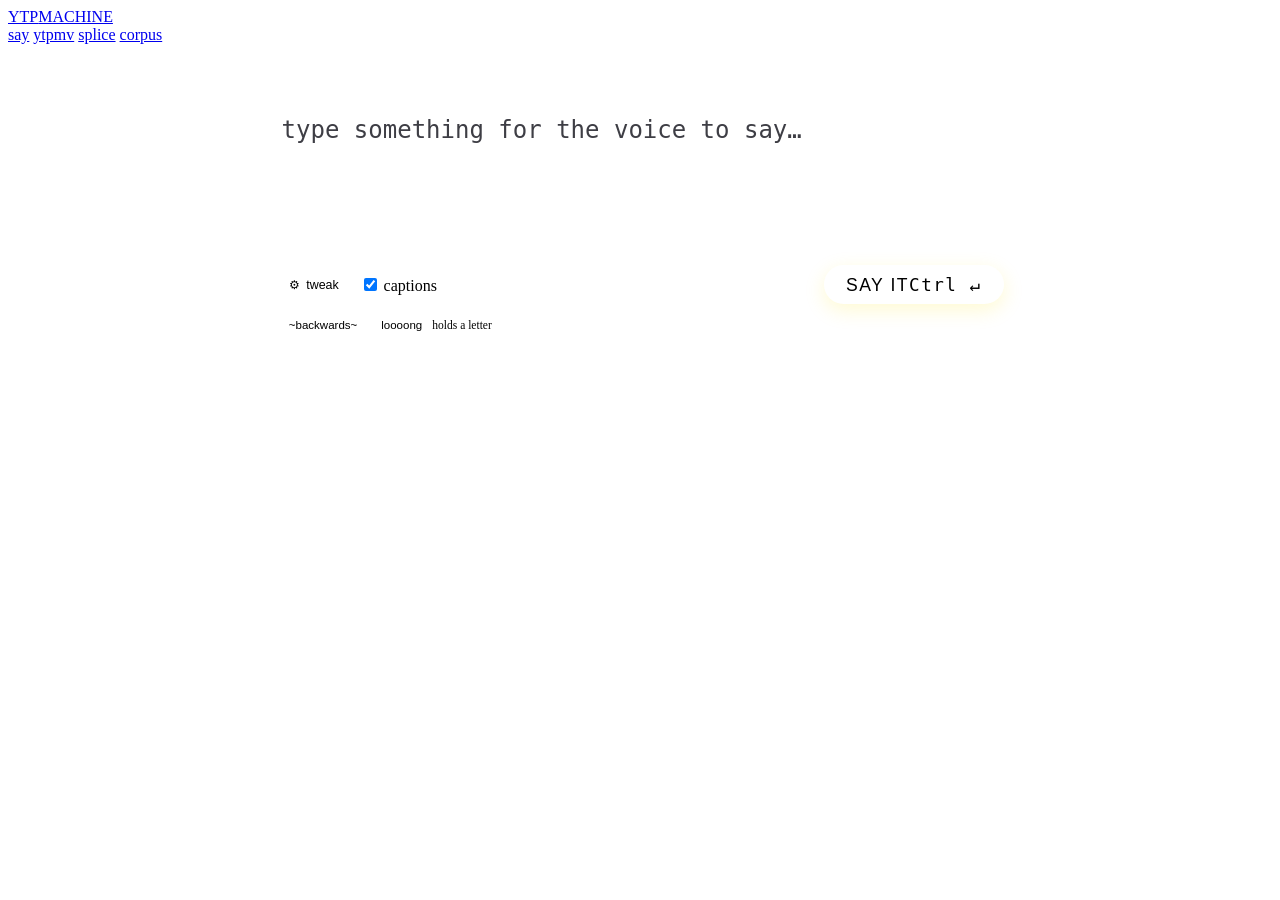
==== commit d26be1db: "Pages share one $, esc and store; the corpus editor escapes what it draws - XSS in the corpus editor" ====
--- a/frontend/index.html
+++ b/frontend/index.html
@@ -6,6 +6,7 @@
   <title>YTP Machine</title>
   <link rel="stylesheet" href="/theme.css">
 <script src="/theme.js"></script>
+<script src="/common.js"></script>
   <style>
     main {
       width: min(760px, 100% - 2rem);
@@ -49,7 +50,8 @@
     .chip.noise   { color: var(--violet); border-color: #463763; background: #1a1526; }
     .chip.missing { color: var(--red); border-color: #5a1f1f; background: #220f0f; }
     .chip .mark { opacity: .7; font-size: .7rem; }
-    .chip.more { color: var(--dim); border-style: dashed; }
+    .chip.more { color: var(--dim); border-style: dashed; background: transparent; cursor: pointer; font: inherit; }
+    .chip.more:hover { color: var(--text); }
     .chip .vo { font-size: .6rem; color: var(--violet); margin-left: .25rem; }
     .chip.sel { outline: 2px solid var(--yellow); outline-offset: 1px; }
     .pop .ph .title { flex: 1; min-width: 0; overflow: hidden; text-overflow: ellipsis; white-space: nowrap; }
@@ -104,9 +106,10 @@
     .presets button:hover { color: var(--text); border-color: #4a4a52; }
     .presets button.on { color: #000; background: var(--yellow); border-color: var(--yellow); }
     .sliders { display: grid; grid-template-columns: repeat(auto-fit, minmax(210px, 1fr)); gap: .9rem 1.4rem; }
-    .slider { display: grid; grid-template-columns: 1fr auto; gap: .35rem .5rem; align-items: center; }
-    .slider .name { color: var(--muted); font-size: .75rem; }
-    .slider output { color: var(--text); font-size: .75rem; font-variant-numeric: tabular-nums; }
+    .slider { display: grid; grid-template-columns: auto minmax(0, 1fr); gap: .35rem .5rem; align-items: center; }
+    .slider .name { color: var(--muted); font-size: .75rem; white-space: nowrap; }
+    .slider output { color: var(--text); font-size: .75rem; font-variant-numeric: tabular-nums;
+                     text-align: right; white-space: nowrap; overflow: hidden; text-overflow: ellipsis; }
     .slider input { grid-column: 1 / -1; }
     .toggles { display: flex; flex-wrap: wrap; gap: .6rem 1.4rem; }
     .sing-panel { border-top: 1px dashed var(--line); padding-top: .9rem; display: flex; flex-direction: column; gap: .9rem; }
@@ -239,6 +242,14 @@
     .past .play { color: var(--yellow); font-size: .8rem; }
     .past .said { flex: 1; overflow: hidden; text-overflow: ellipsis; white-space: nowrap; font-size: .82rem; }
     .past .when { color: var(--dim); font-size: .7rem; white-space: nowrap; }
+    .past .use { padding: .15rem .5rem; font-size: .7rem; border-radius: 999px; white-space: nowrap; opacity: .75; }
+    .past:hover .use, .past .use:focus-visible { opacity: 1; }
+    .past .replay { display: flex; align-items: center; gap: .75rem; flex: 1; min-width: 0; text-align: left;
+                    background: none; border: none; padding: 0; color: inherit; font: inherit; cursor: pointer; }
+    .history-head { display: flex; align-items: center; gap: .75rem; }
+    .history-head h3 { flex: 1; }
+    #history-find { max-width: 16rem; font-size: .78rem; padding: .3rem .6rem; }
+    #history-more { margin: .4rem .7rem; }
 
     footer { text-align: center; color: #3c3c43; font-size: .7rem; padding: 0 1rem 2rem; line-height: 1.9; }
     footer b { color: var(--dim); font-weight: 500; }
@@ -359,8 +370,12 @@
   </section>
 
   <section class="history" id="history" hidden>
-    <h3>recent</h3>
+    <div class="history-head">
+      <h3>recent</h3>
+      <input type="search" id="history-find" placeholder="find a past video…" aria-label="Find in history" hidden>
+    </div>
     <div id="history-list"></div>
+    <button type="button" class="linkish" id="history-more" hidden></button>
   </section>
 </main>
 
@@ -370,13 +385,7 @@
 
 <script>
 (() => {
-  const $ = (id) => document.getElementById(id);
   const textInput = $('text-input'), submitBtn = $('submit-btn'), statusEl = $('status');
-  const store = {
-    get(k, d) { try { const v = JSON.parse(localStorage.getItem(k)); return v ?? d; } catch { return d; } },
-    set(k, v) { try { localStorage.setItem(k, JSON.stringify(v)); } catch {} },
-  };
-  const esc = (s) => String(s ?? '').replace(/[&<>"]/g, c => ({ '&': '&amp;', '<': '&lt;', '>': '&gt;', '"': '&quot;' }[c]));
 
   // Every response through here, so a proxy's HTML error page is reported as
   // what it is rather than as a JSON parse error.
@@ -405,7 +414,7 @@
       fmt: v => v ? `${Math.round(v * 100)}% of words` : 'none',
       hint: 'How many words get wrecked at random: shaking, colours, earrape, stutters, boomerangs. The YTP knob.' },
     { key: 'pause_style', name: 'at a full stop', min: 0, max: 2, step: 1, def: 0,
-      fmt: v => ['cut to them saying nothing', 'freeze on the last frame', 'no pause at all'][v],
+      fmt: v => ['silent clip', 'freeze frame', 'no pause'][v],
       hint: 'What happens for the length of the full-stop pause: footage of the speaker being quiet, the last frame held still, or straight on to the next sentence.' },
     { key: 'stretch', name: 'held letter', min: 0.02, max: 0.35, step: 0.01, def: 0.09, fmt: v => `${Math.round(v * 1000)} ms a letter`,
       hint: 'Type a letter several times — loooong — and it is held this much longer for every extra one.' },
@@ -803,7 +812,8 @@
   const NOTE_SLIDER = ['note', 'sung note', -12, 12, 1, 0, v => v === 0 ? 'on the tune' : `${v > 0 ? '+' : ''}${v} from the tune`];
   // The same names as GLITCH in app/generate.py, plus the boomerang.
   const GLITCHES = ['shake', 'punch', 'spin', 'rainbow', 'invert', 'flip', 'strobe', 'crunch',
-                    'fringe', 'earrape', 'wobble', 'cave', 'stutter', 'boom'];
+                    'fringe', 'earrape', 'wobble', 'cave', 'stutter', 'boom', 'vocode'];
+  const GLITCH_LABEL = { boom: 'boomerang', vocode: 'vocoder' };
   const EMPH = [['none', null], ['reduced', 'reduced'], ['moderate', 'moderate'], ['strong', 'strong']];
   // Which recording a word uses. Fetched once a word, and played in the menu
   // from the source video itself, from the clip's start to its end.
@@ -866,7 +876,7 @@
       </div>
       <div><div class="section-label" style="margin:.1rem 0 .4rem">glitch</div>
         <div class="glitches">${GLITCHES.map(g =>
-          `<button type="button" data-glitch="${g}" class="${t.fx[g] ? 'on' : ''}">${g === 'boom' ? 'boomerang' : g}</button>`).join('')}</div></div>
+          `<button type="button" data-glitch="${g}" class="${t.fx[g] ? 'on' : ''}">${GLITCH_LABEL[g] || g}</button>`).join('')}</div></div>
       ${many ? '' : `<div><div class="section-label" style="margin:.1rem 0 .4rem">recording</div>
         <audio hidden></audio>
         <div class="clips"><div class="hint">loading the recordings…</div></div></div>`}`,
@@ -931,6 +941,7 @@
       });
   }
   $('chips').addEventListener('click', (e) => {
+    if (e.target.closest('[data-more]')) { allChips = !allChips; drawChips(); return; }
     const c = e.target.closest('.chip[data-ti]'); if (!c) return;
     const ti = Number(c.dataset.ti);
     if (e.shiftKey && selAnchor !== null) sel = span(selAnchor, ti);
@@ -940,12 +951,13 @@
   });
 
   const SHOWN = 60;
+  let allChips = false;              // "+N more" pressed: every word's chip, not the first SHOWN
   function drawChips() {
     const chips = preview(textInput.value);
     const el = $('chips');
-    el.innerHTML = chips.slice(0, SHOWN).map(c =>
+    el.innerHTML = chips.slice(0, allChips ? chips.length : SHOWN).map(c =>
       `<span class="chip ${c.cls}${tuned() ? ' sung' : ''}${sel.includes(c.ti) ? ' sel' : ''}" data-ti="${c.ti}" title="${esc(c.title)} · click for pause, speed, pitch, volume, emphasis">${c.rev ? '<span class="mark">↺</span>' : ''}${esc(c.label)}${c.held ? '<span class="mark">⟷</span>' : ''}${tuned() && c.note ? `<span class="note">♪${esc(c.note)}</span>` : ''}${c.fx && c.fx.v ? `<span class="vo" title="said by ${esc(voiceName(c.fx.v))}">${esc(voiceName(c.fx.v).split(/[\s-]/)[0])}</span>` : ''}${c.fx ? `<span class="fx" title="${esc(Object.entries(c.fx).map(([k, v]) => v === true ? k : `${k} ${v}`).join(', '))}">✦</span>` : ''}</span>`).join('')
-      + (chips.length > SHOWN ? `<span class="chip more">+${chips.length - SHOWN} more</span>` : '');
+      + (chips.length > SHOWN ? `<button type="button" class="chip more" data-more>${allChips ? 'show fewer' : `+${chips.length - SHOWN} more`}</button>` : '');
     // Roughly how long it will take: clips are quick, spliced words are not.
     const n = chips.length, splice = chips.filter(c => c.cls === 'splice').length;
     const secs = Math.round(n * 0.15 + splice * 1.6);
@@ -1011,9 +1023,12 @@
 
   let chipTimer = null;
   textInput.addEventListener('input', () => {
-    if (document.activeElement === textInput) fit(); else drawView();
+    const typing = document.activeElement === textInput;
+    if (typing) fit(); else drawView();
     clearTimeout(chipTimer); chipTimer = setTimeout(drawChips, 60);
-    queueSuggest();
+    // Suggestions follow the typing only: text changed by the word menu or
+    // put back from the history is not somebody mid-word.
+    if (typing) queueSuggest(); else closeSuggest();
     store.set('ytp-draft', textInput.value);
   });
   textInput.value = store.get('ytp-draft', '');
@@ -1307,7 +1322,9 @@
   // ── Recent ────────────────────────────────────────────────────────────────
   // The last few videos made in this browser, to go back to. Old ones may
   // have been cleared off the server, in which case they are dropped.
-  const KEEP = 8;
+  const KEEP = 100;                   // remembered; the server keeps the videos a week
+  const HISTORY_SHOWN = 8;             // listed before "show all"
+  let allHistory = false;
   function remember(entry) {
     const list = store.get('ytp-history', []).filter(h => h.url !== entry.url);
     list.unshift(entry);
@@ -1321,17 +1338,40 @@
   function drawHistory() {
     const list = store.get('ytp-history', []);
     $('history').hidden = !list.length;
-    $('history-list').innerHTML = list.map((h, i) =>
-      `<button type="button" class="past${current && current.url === h.url ? ' current' : ''}" data-i="${i}">
-         <span class="play">▶</span><span class="said">${esc(h.text)}</span><span class="when">${ago(h.at)}</span>
-       </button>`).join('');
-  }
-  $('history-list').addEventListener('click', (e) => {
-    const b = e.target.closest('.past'); if (!b) return;
-    const h = store.get('ytp-history', [])[Number(b.dataset.i)];
+    const find = $('history-find').value.trim().toLowerCase();
+    const found = list.map((h, i) => [h, i]).filter(([h]) => !find || h.text.toLowerCase().includes(find));
+    const shown = allHistory || find ? found : found.slice(0, HISTORY_SHOWN);
+    $('history-find').hidden = list.length <= HISTORY_SHOWN;
+    $('history-more').hidden = !!find || list.length <= HISTORY_SHOWN;
+    $('history-more').textContent = allHistory ? 'show fewer' : `show all ${list.length}`;
+    $('history-list').innerHTML = shown.map(([h, i]) =>
+      `<div class="past${current && current.url === h.url ? ' current' : ''}">
+         <button type="button" class="replay" data-i="${i}" title="play it">
+           <span class="play">▶</span><span class="said">${esc(h.text)}</span><span class="when">${ago(h.at)}</span>
+         </button>
+         <button type="button" class="use" data-use="${i}" title="put this text, effects and all, back in the box">use this text</button>
+       </div>`).join('') || '<div class="hint">nothing matches</div>';
+  }
+  $('history-more').addEventListener('click', () => { allHistory = !allHistory; drawHistory(); });
+  $('history-find').addEventListener('input', drawHistory);
+  function playPast(i) {
+    const h = store.get('ytp-history', [])[i];
     if (!h) return;
     lastText = h.text;
     show(h, true);
+  }
+  $('history-list').addEventListener('click', (e) => {
+    const use = e.target.closest('[data-use]');
+    if (use) {
+      const h = store.get('ytp-history', [])[Number(use.dataset.use)];
+      if (!h) return;
+      textInput.value = h.text;
+      textInput.dispatchEvent(new Event('input'));
+      $('input-wrap').scrollIntoView({ behavior: 'smooth', block: 'center' });
+      setStatus('That text is back in the box: change it, or say it again.');
+      return;
+    }
+    const b = e.target.closest('.replay'); if (b) playPast(Number(b.dataset.i));
   });
   // An error is not the same as the video being gone. A connection dropped
   // mid-play -- the server restarting, a network blip -- raised it too, and
@@ -1350,6 +1390,10 @@
       drawHistory();
       return;
     }
+    // Only a network error is worth another try; a file the browser cannot
+    // decode will not decode any better the second time.
+    const code = video.error && video.error.code;
+    if (code === 3 || code === 4) return setStatus('This video will not play in this browser. Try making it again.', true);
     if (retryFor !== entry.url) { retryFor = entry.url; retries = 0; }
     if (++retries > 3) return setStatus('The video keeps dropping out. Try again in a moment.', true);
     setTimeout(() => {
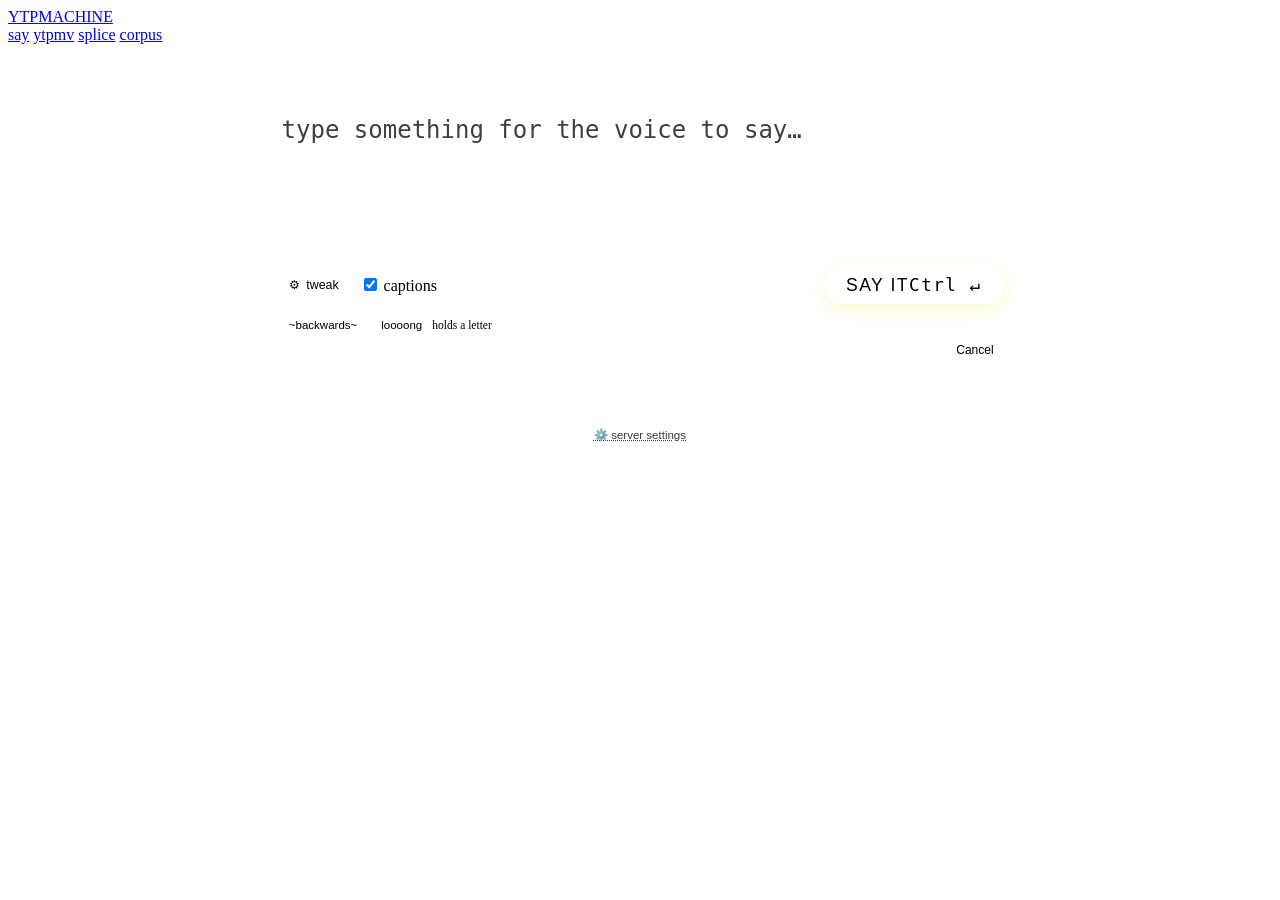
==== commit 741bdd0f: "Speed optimizations, schema versioning, and DSP/pipeline modernization - Parallel chunk encoding wit" ====
--- a/frontend/index.html
+++ b/frontend/index.html
@@ -346,7 +346,10 @@
     <div class="progress" id="progress" hidden>
       <div class="track"><div id="progress-bar"></div></div>
     </div>
-    <div id="status" role="status"></div>
+    <div id="status-row" style="display:flex;align-items:center;justify-content:space-between;gap:0.75rem;margin-top:0.4rem;">
+      <div id="status" role="status"></div>
+      <button type="button" id="cancel-job-btn" class="ghost" style="padding:0.2rem 0.65rem;font-size:0.75rem;color:var(--red);border-color:rgba(239,68,68,0.35);cursor:pointer;" hidden>Cancel</button>
+    </div>
   </section>
 
   <section class="card result" id="result" hidden>
@@ -381,7 +384,37 @@
 
 <footer>
   <span id="stats"></span>
+  <span style="margin-left: auto;">
+    <button type="button" class="linkish" id="btn-server-settings" style="cursor: pointer; color: var(--dim);" title="Server & Encoder Settings">⚙️ server settings</button>
+  </span>
 </footer>
+
+<!-- Server Settings Modal -->
+<div id="server-settings-modal" style="display:none; position:fixed; inset:0; background:rgba(0,0,0,0.7); z-index:100; align-items:center; justify-content:center;">
+  <div style="background:#18181b; border:1px solid var(--line-2); border-radius:12px; padding:1.25rem; width:min(90vw, 360px); box-shadow:0 20px 40px rgba(0,0,0,0.6);">
+    <div style="display:flex; justify-content:space-between; align-items:center; margin-bottom:1rem;">
+      <h3 style="margin:0; font-size:1rem; font-weight:600; color:var(--text);">Server Settings</h3>
+      <button type="button" class="linkish" id="btn-close-server-settings" style="font-size:1.3rem; line-height:1; cursor:pointer;">&times;</button>
+    </div>
+    <div style="display:flex; flex-direction:column; gap:1rem; font-size:0.82rem;">
+      <label style="display:flex; justify-content:space-between; align-items:center;">
+        <span style="color:var(--muted);">Video Encoder</span>
+        <select id="server-encoder" style="background:var(--raised); color:var(--text); border:1px solid var(--line-2); border-radius:6px; padding:0.3rem 0.6rem; font-size:0.8rem;"></select>
+      </label>
+      <label style="display:flex; justify-content:space-between; align-items:center;">
+        <span style="color:var(--muted);">Concurrent Workers</span>
+        <input type="number" id="server-workers" min="1" max="8" style="width:4.5rem; background:var(--raised); color:var(--text); border:1px solid var(--line-2); border-radius:6px; padding:0.3rem 0.5rem; font-size:0.8rem; text-align:center;">
+      </label>
+      <div style="display:flex; justify-content:space-between; align-items:center; color:var(--dim); font-size:0.75rem;">
+        <span>Word Clip Cache</span>
+        <span id="server-cache-size">0 MB / 500 MB</span>
+      </div>
+      <div style="display:flex; justify-content:flex-end; gap:0.5rem; margin-top:0.5rem;">
+        <button type="button" id="btn-save-server-settings" style="cursor:pointer; background:var(--yellow); color:#000; border:none; border-radius:6px; padding:0.38rem 1rem; font-size:0.8rem; font-weight:600;">Save</button>
+      </div>
+    </div>
+  </div>
+</div>
 
 <script>
 (() => {
@@ -548,7 +581,17 @@
     const r = await fetchJson('/api/stats');
     if (!r.ok) return;
     const d = r.data;
-    $('stats').innerHTML = `<b>${d.total_clips.toLocaleString()}</b> clips · <b>${d.unique_words.toLocaleString()}</b> words · <b>${d.sources.toLocaleString()}</b> videos`;
+    const vBadge = d.schema_version !== undefined ? ` · <span style="color:var(--dim); font-size:0.72rem; border:1px solid var(--line); border-radius:4px; padding:1px 4px;" title="Corpus Schema Version">v${d.schema_version}</span>` : '';
+    const upgradeBtn = d.needs_upgrade ? ` <button type="button" class="linkish" id="btn-upgrade-corpus" style="color:var(--yellow); text-decoration:underline;">upgrade</button>` : '';
+    $('stats').innerHTML = `<b>${d.total_clips.toLocaleString()}</b> clips · <b>${d.unique_words.toLocaleString()}</b> words · <b>${d.sources.toLocaleString()}</b> videos${vBadge}${upgradeBtn}`;
+    if ($('btn-upgrade-corpus')) {
+      $('btn-upgrade-corpus').addEventListener('click', async () => {
+        $('btn-upgrade-corpus').textContent = 'upgrading…';
+        await postJson('/api/corpus/upgrade');
+        loadStats();
+        loadCorpora();
+      });
+    }
   }
   // Every corpus, for giving words another voice. The first is the active one.
   let voices = [];
@@ -559,10 +602,40 @@
     voices = r.data.corpora.filter(c => !c.error).sort((a, b) => b.active - a.active);
     drawView();                       // the folded text names voices by name, not slug
     if (r.data.corpora.length < 2) return;
-    $('corpus-select').innerHTML = r.data.corpora.map(c =>
-      `<option value="${esc(c.slug)}"${c.active ? ' selected' : ''}${c.error ? ' disabled' : ''}>${esc(c.name)}${c.error ? ' (unreadable)' : ''}</option>`).join('');
+    $('corpus-select').innerHTML = r.data.corpora.map(c => {
+      const v = c.schema_version !== undefined ? ` (v${c.schema_version})` : '';
+      return `<option value="${esc(c.slug)}"${c.active ? ' selected' : ''}${c.error ? ' disabled' : ''}>${esc(c.name)}${v}${c.error ? ' (unreadable)' : ''}</option>`;
+    }).join('');
     $('corpus-wrap').hidden = false;
   }
+
+  // ── Server Settings Modal ──────────────────────────────────────────────────
+  const sModal = $('server-settings-modal');
+  $('btn-server-settings').addEventListener('click', async () => {
+    sModal.style.display = 'flex';
+    const r = await fetchJson('/api/settings/server');
+    if (!r.ok) return;
+    const d = r.data;
+    const encSelect = $('server-encoder');
+    encSelect.innerHTML = Object.entries(d.available_encoders || { libx264: true }).map(([name, avail]) => {
+      const label = name === 'libx264' ? 'libx264 (CPU ultrafast)' : name === 'h264_nvenc' ? 'NVENC (NVIDIA GPU)' : name === 'h264_qsv' ? 'QuickSync (Intel GPU)' : name;
+      return `<option value="${name}"${name === d.encoder ? ' selected' : ''}${!avail ? ' disabled' : ''}>${label}${!avail ? ' (unavailable)' : ''}</option>`;
+    }).join('');
+    $('server-workers').value = d.encode_workers || 1;
+    $('server-cache-size').textContent = `${d.clip_cache_mb} MB / ${d.clip_cache_max_mb} MB`;
+  });
+  $('btn-close-server-settings').addEventListener('click', () => { sModal.style.display = 'none'; });
+  sModal.addEventListener('click', (e) => { if (e.target === sModal) sModal.style.display = 'none'; });
+  $('btn-save-server-settings').addEventListener('click', async () => {
+    const btn = $('btn-save-server-settings');
+    btn.textContent = 'Saving…';
+    await postJson('/api/settings/server', {
+      encoder: $('server-encoder').value,
+      encode_workers: parseInt($('server-workers').value, 10) || 1,
+    });
+    btn.textContent = 'Save';
+    sModal.style.display = 'none';
+  });
   async function loadSpliceMode() {
     const r = await fetchJson('/api/splice-mode');
     if (!r.ok) return;
@@ -1148,12 +1221,34 @@
       loadStats();
     } finally {
       busy = false; progress(undefined);
+      activeJobId = null;
+      $('cancel-job-btn').hidden = true;
+      $('cancel-job-btn').disabled = false;
+      $('cancel-job-btn').textContent = 'Cancel';
       $('again-btn').disabled = false;
       drawChips();
     }
   }
 
+  let activeJobId = null;
+  $('cancel-job-btn').onclick = async () => {
+    if (!activeJobId) return;
+    const idToCancel = activeJobId;
+    $('cancel-job-btn').disabled = true;
+    $('cancel-job-btn').textContent = 'Cancelling…';
+    try {
+      await fetch(`/api/jobs/${idToCancel}`, { method: 'DELETE' });
+      setStatus('Job cancelled.', true);
+    } catch (e) {
+      console.error(e);
+    }
+  };
+
   async function poll(id, position) {
+    activeJobId = id;
+    $('cancel-job-btn').hidden = false;
+    $('cancel-job-btn').disabled = false;
+    $('cancel-job-btn').textContent = 'Cancel';
     let delay = 250;
     if (position > 0) setStatus(`queued — ${position} ahead of you`);
     for (;;) {
@@ -1163,6 +1258,7 @@
       if (res.error) { setStatus(`Error: ${res.error}`, true); return null; }
       if (!res.ok) { const d = res.data.detail; setStatus(`Error: ${(typeof d === 'object' ? d.message : d) || 'job lost'}`, true); return null; }
       const j = res.data;
+      if (j.status === 'cancelled') { setStatus('Job cancelled.', true); return null; }
       if (j.status === 'error') { setStatus(`Error: ${j.error}`, true); return null; }
       if (j.status === 'done') { setStatus(''); return j.result; }
       if (j.status === 'queued') {
